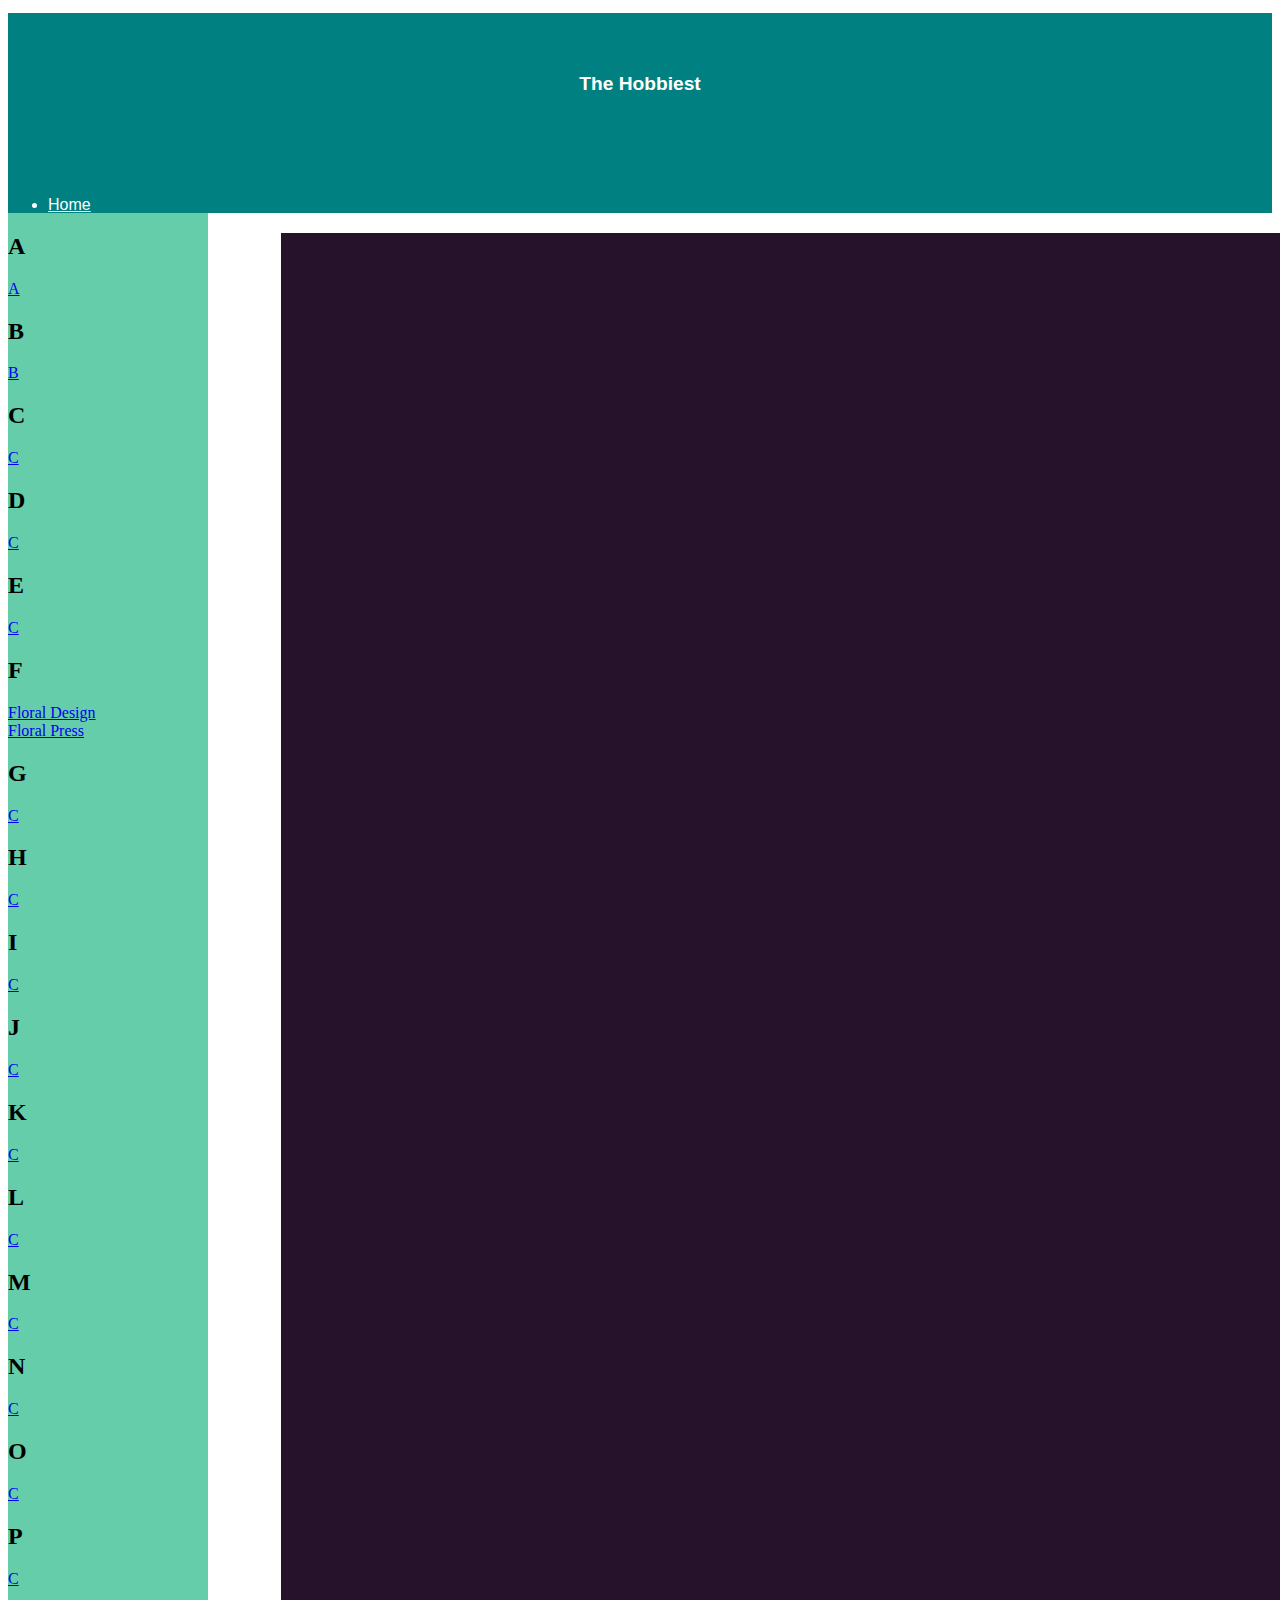
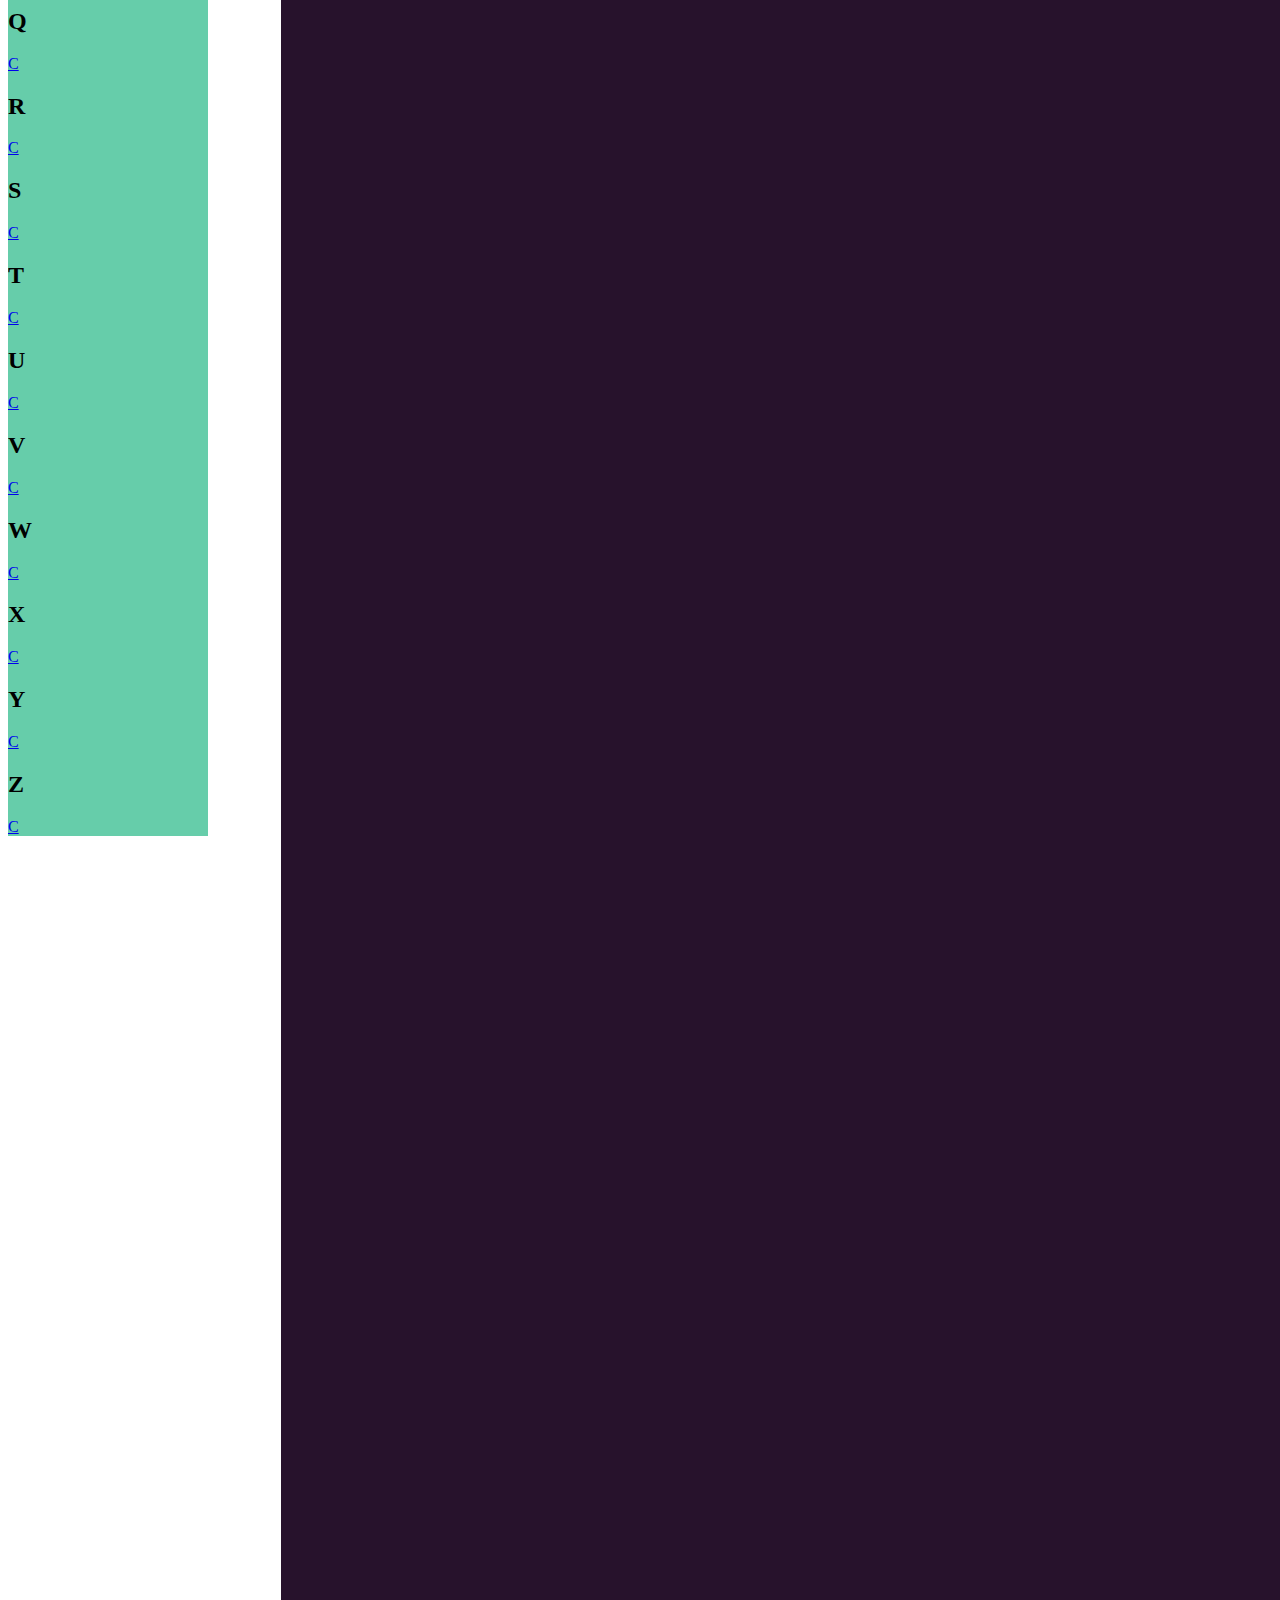
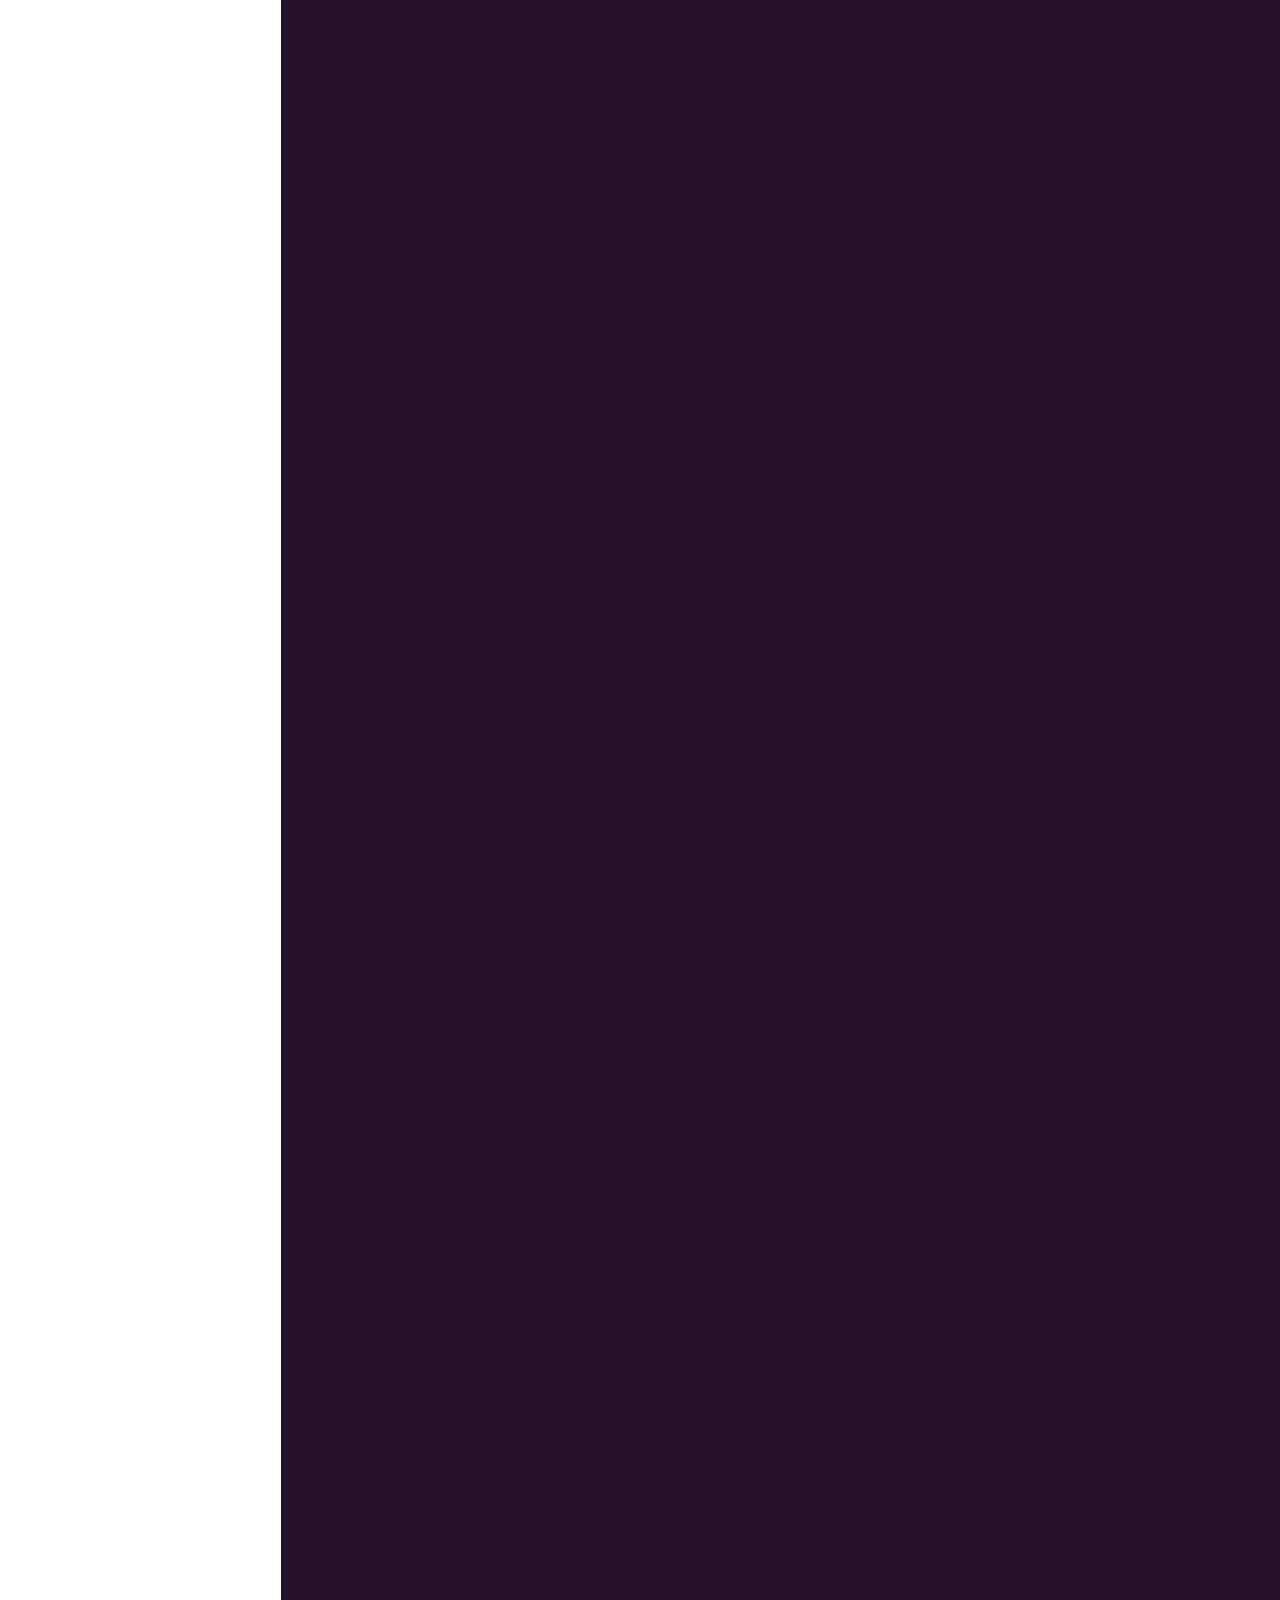
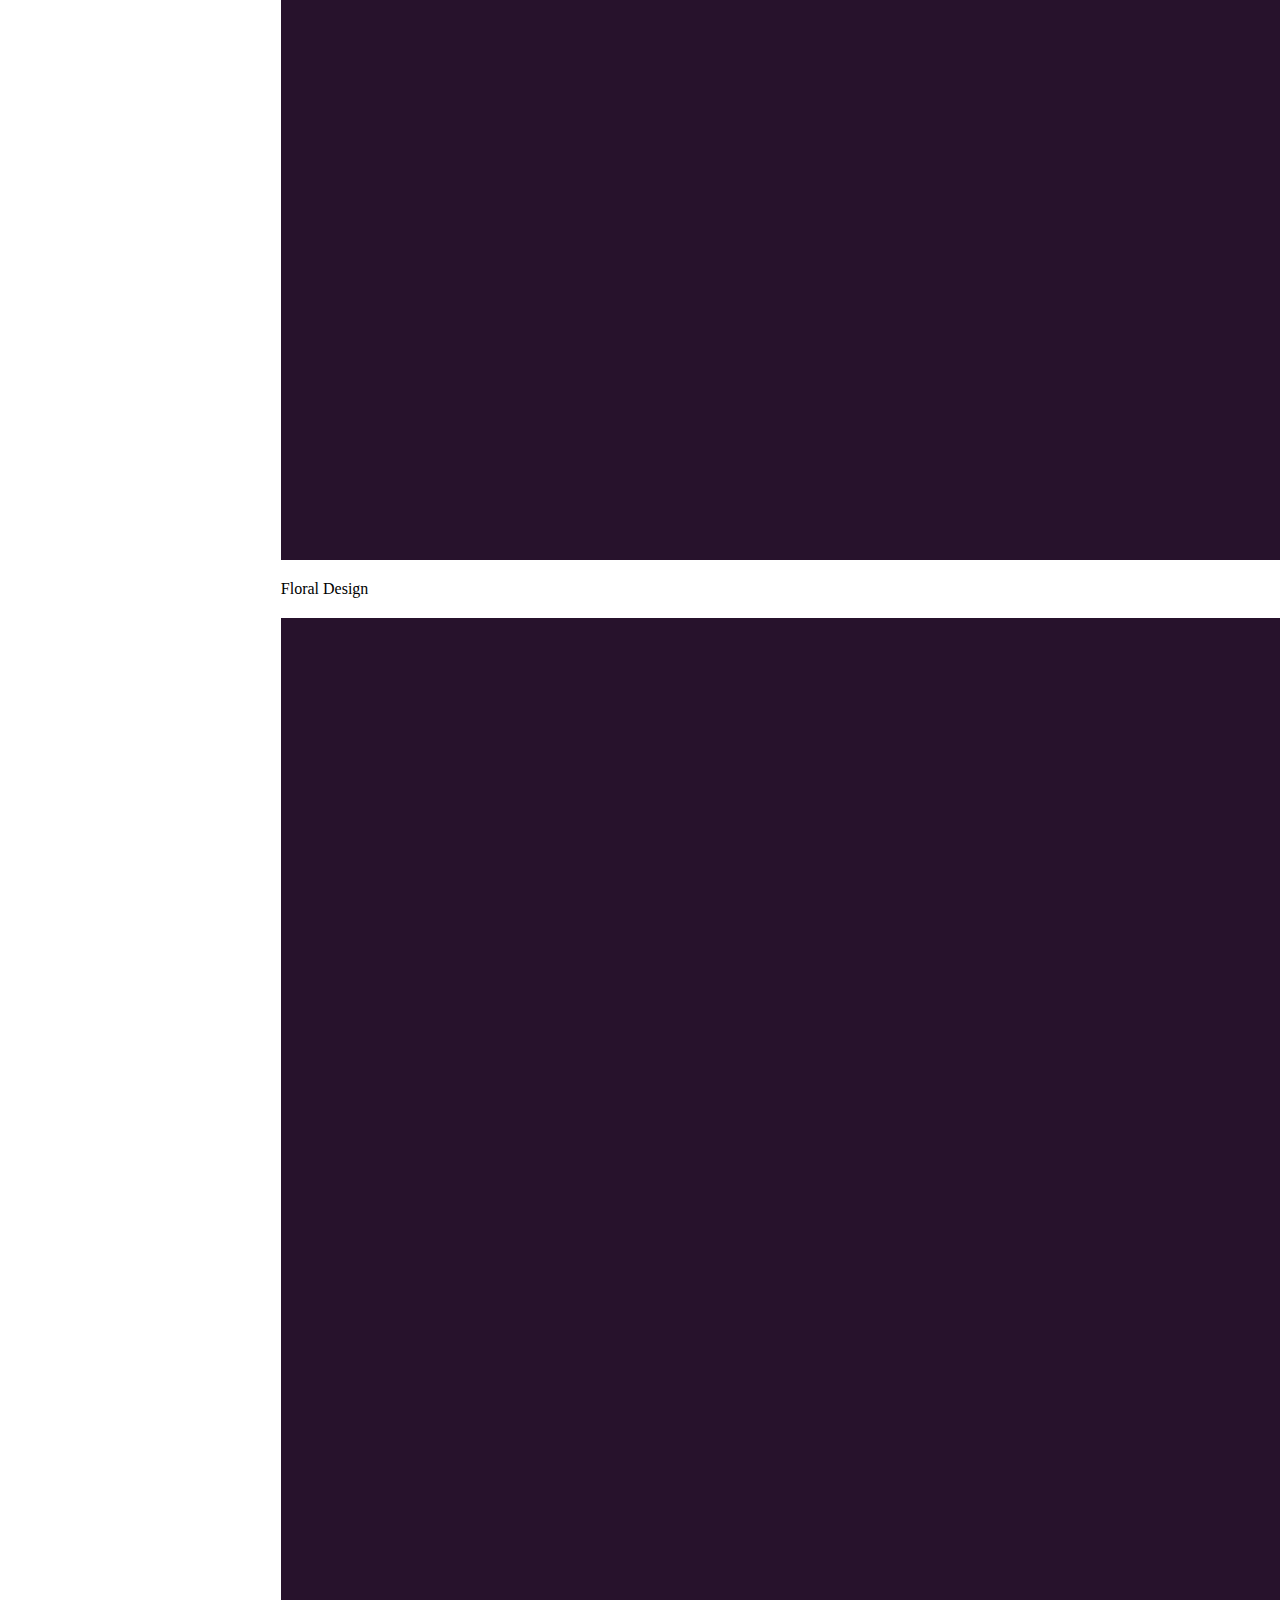
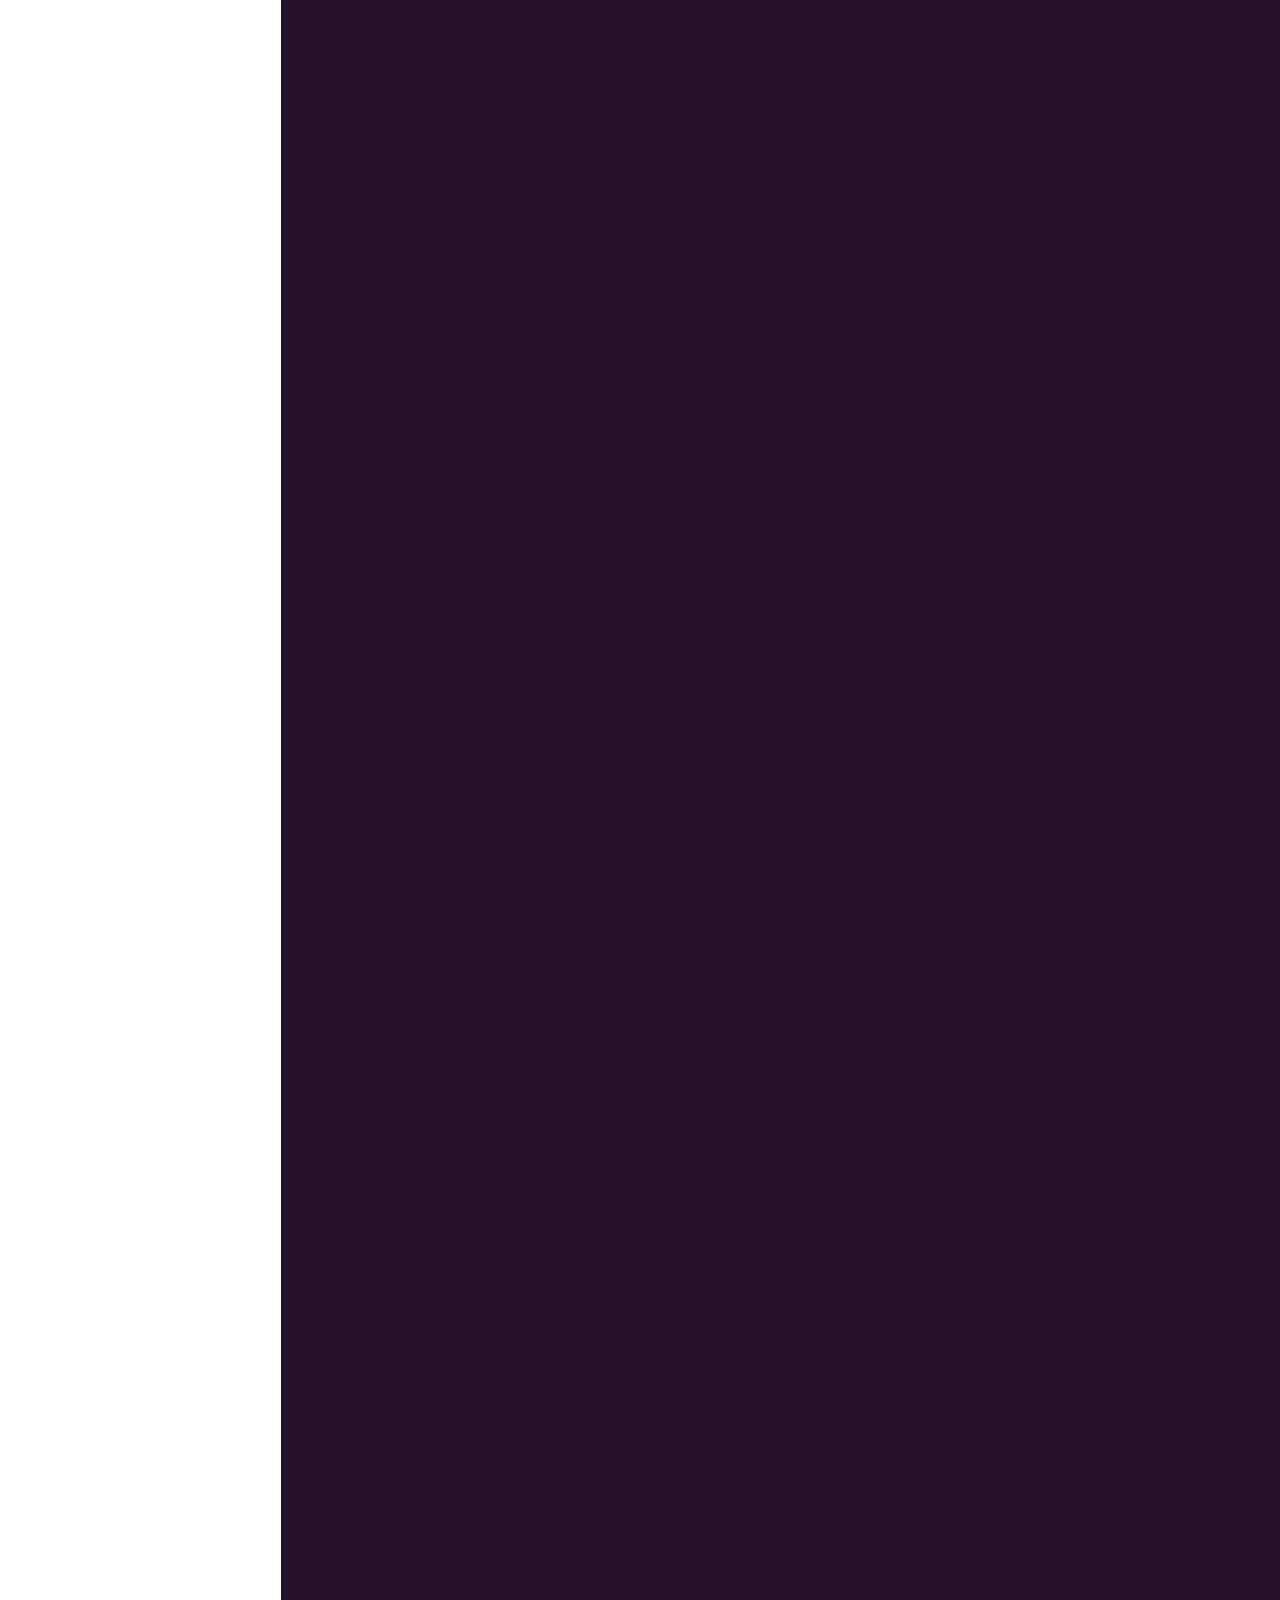
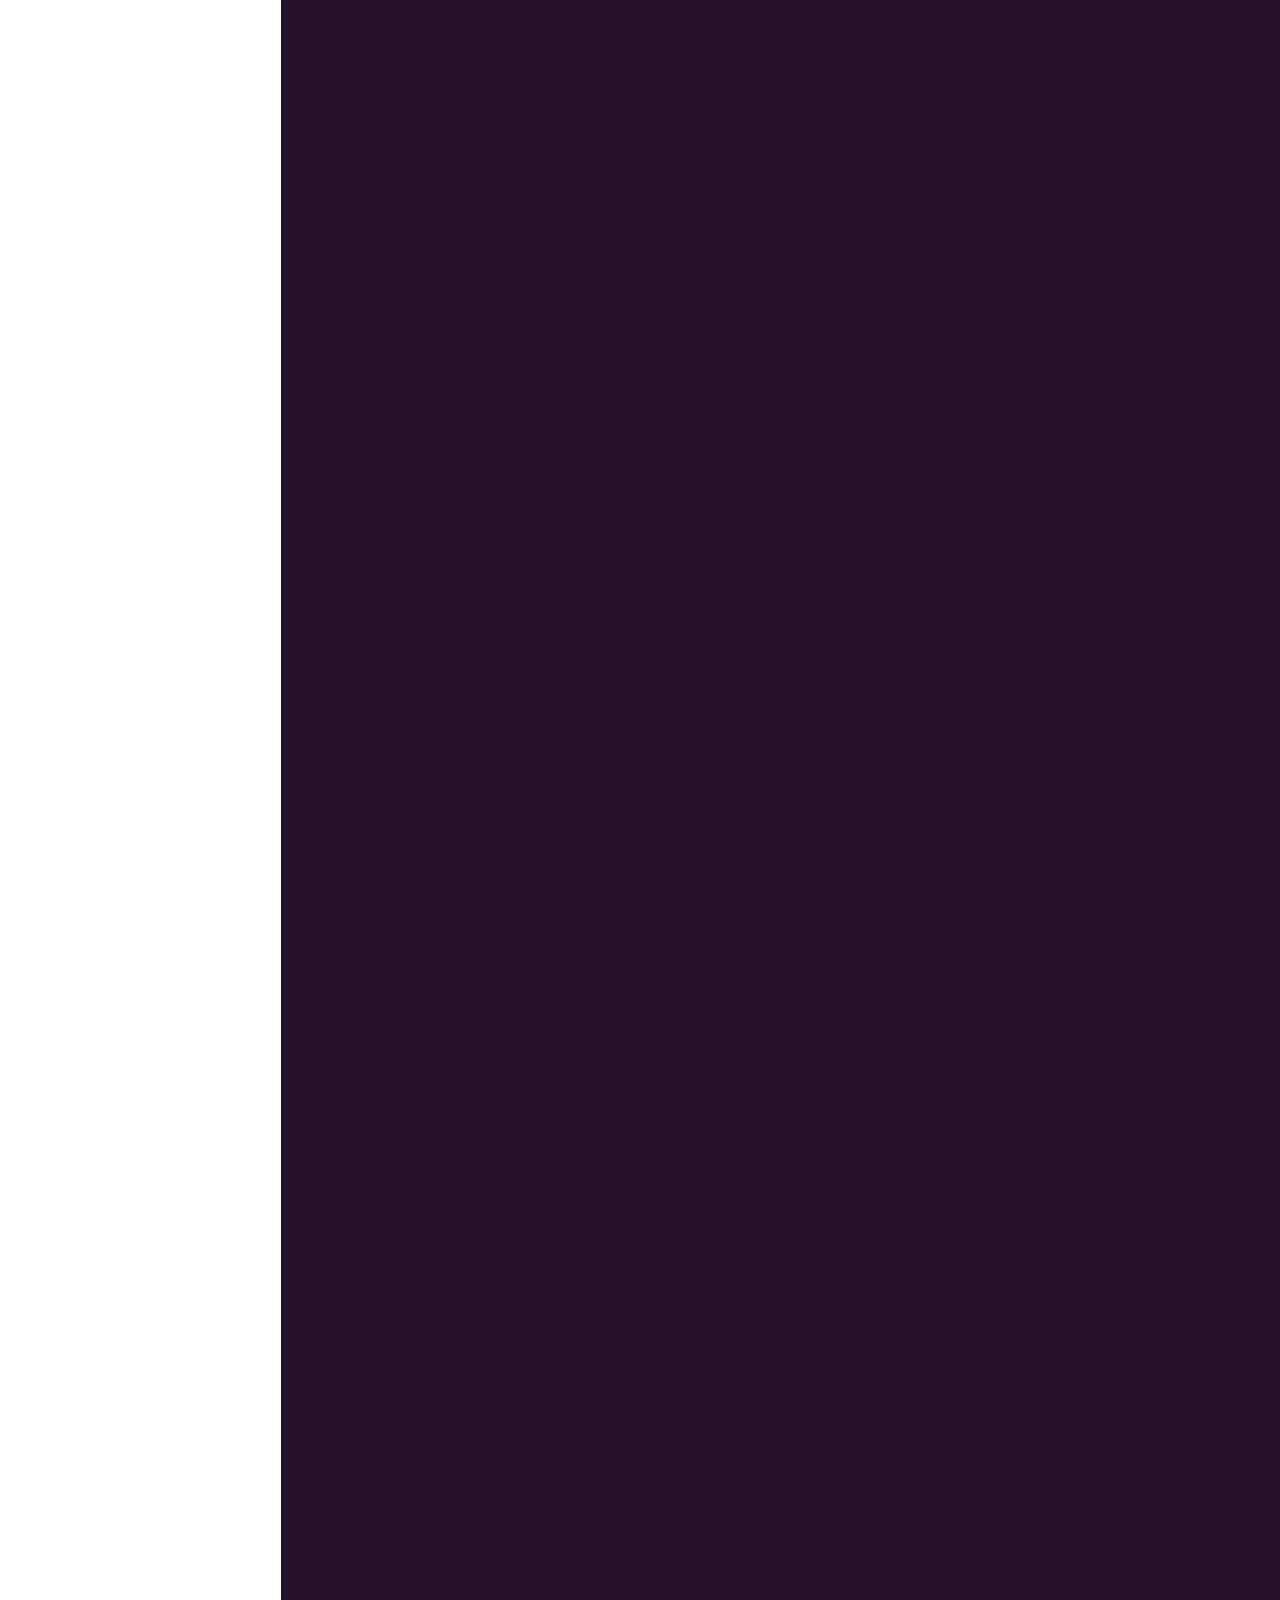
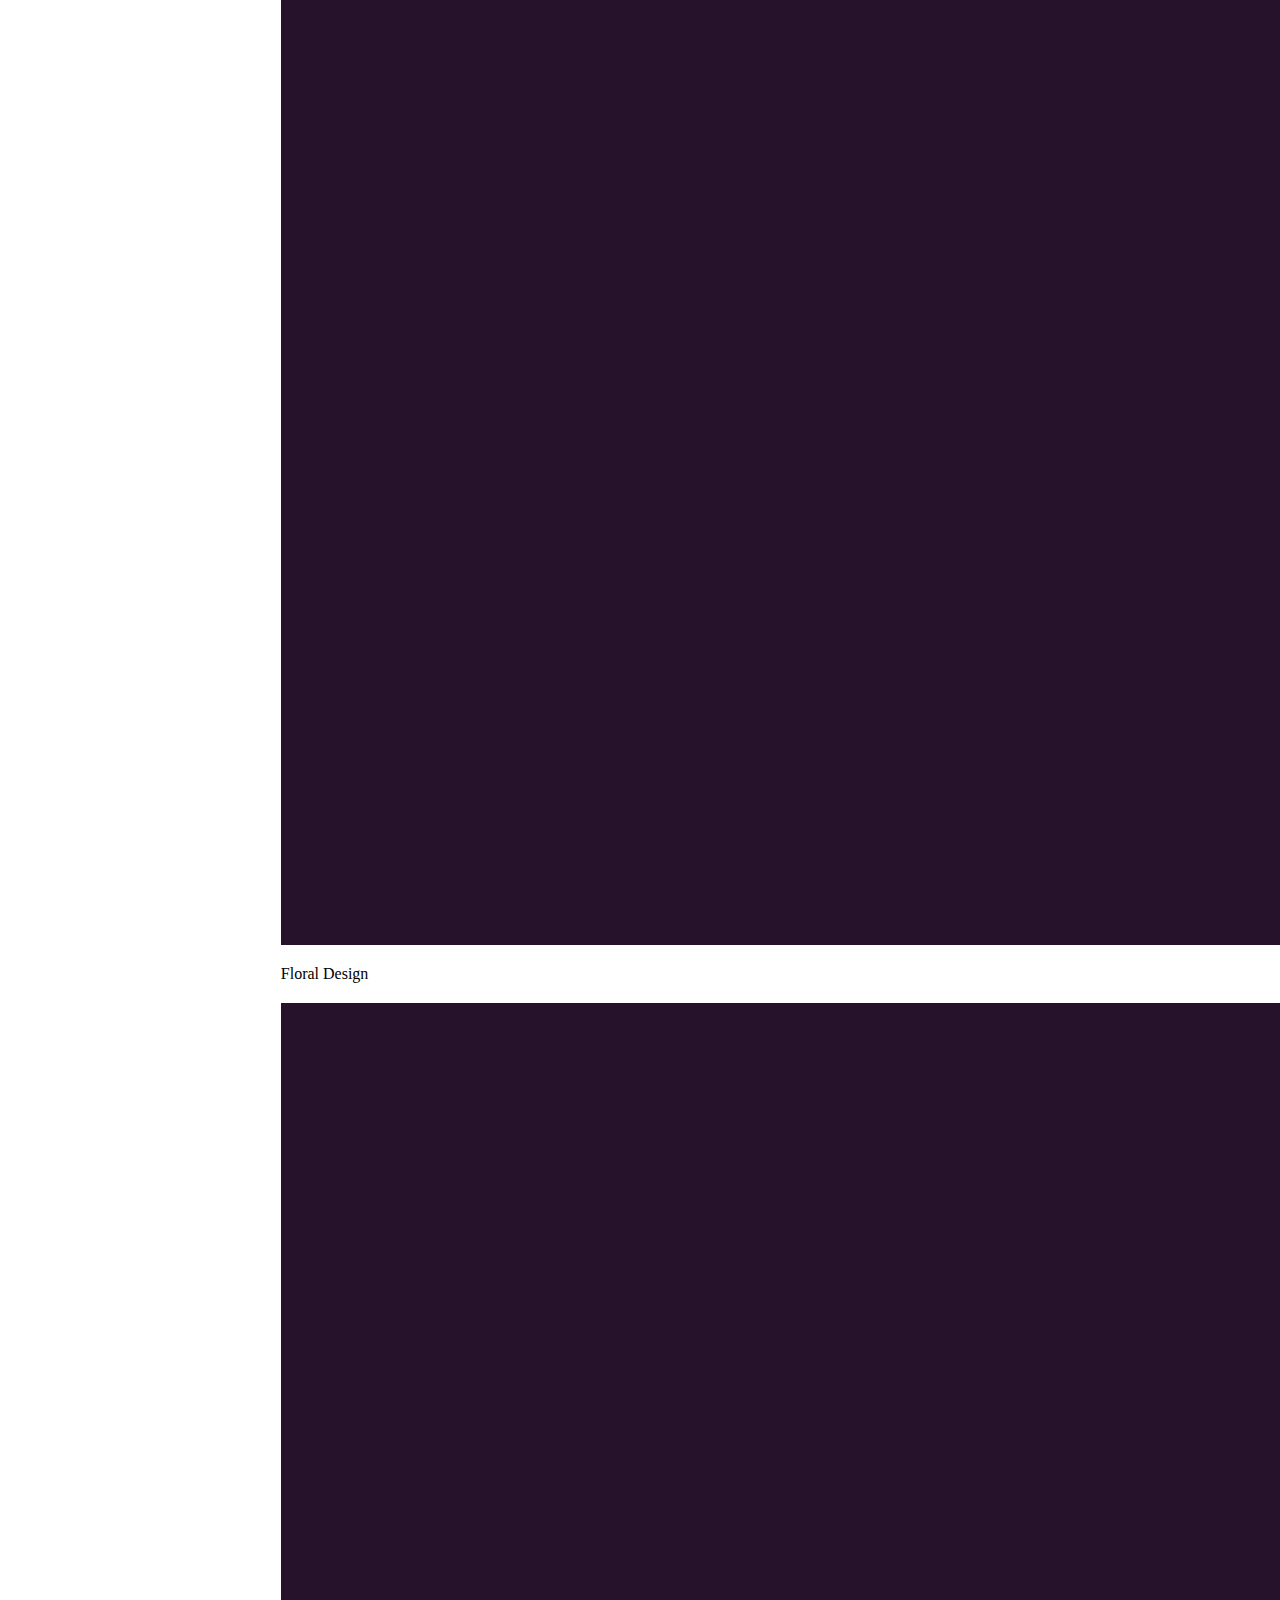
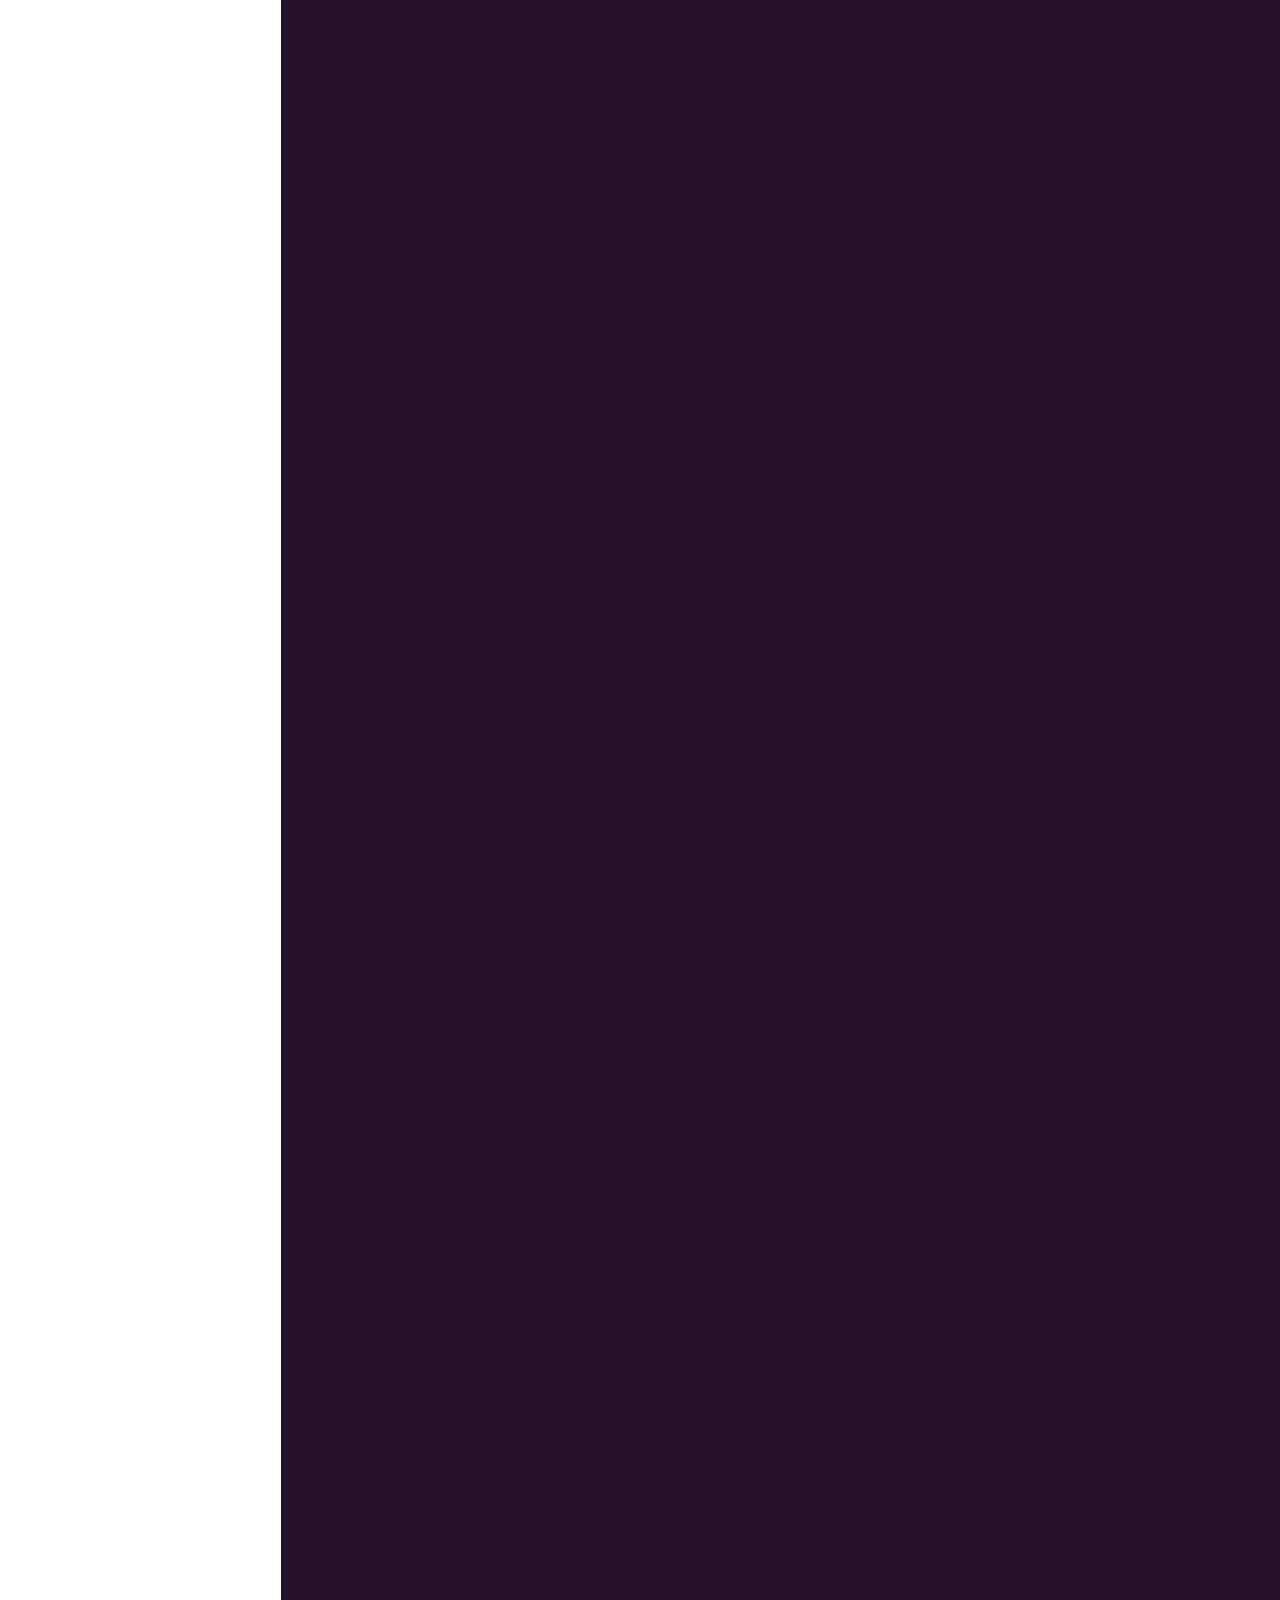
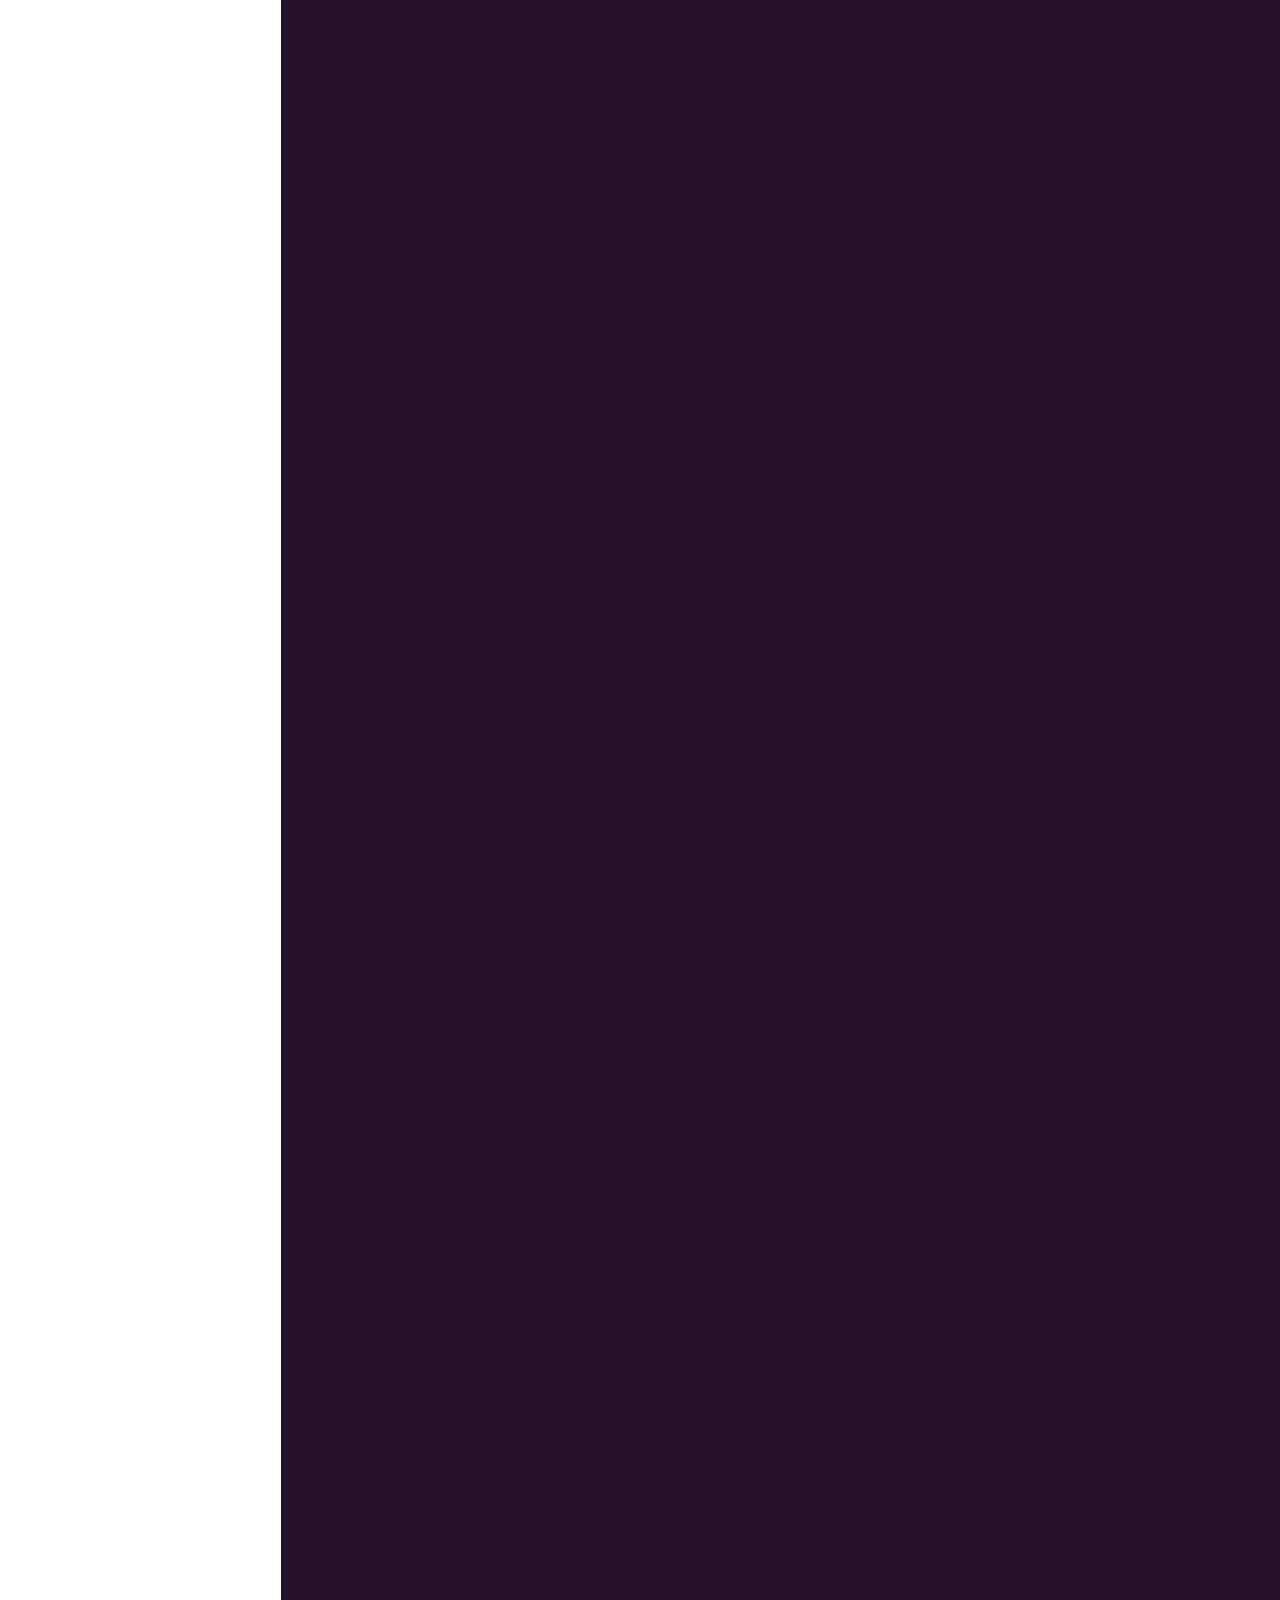
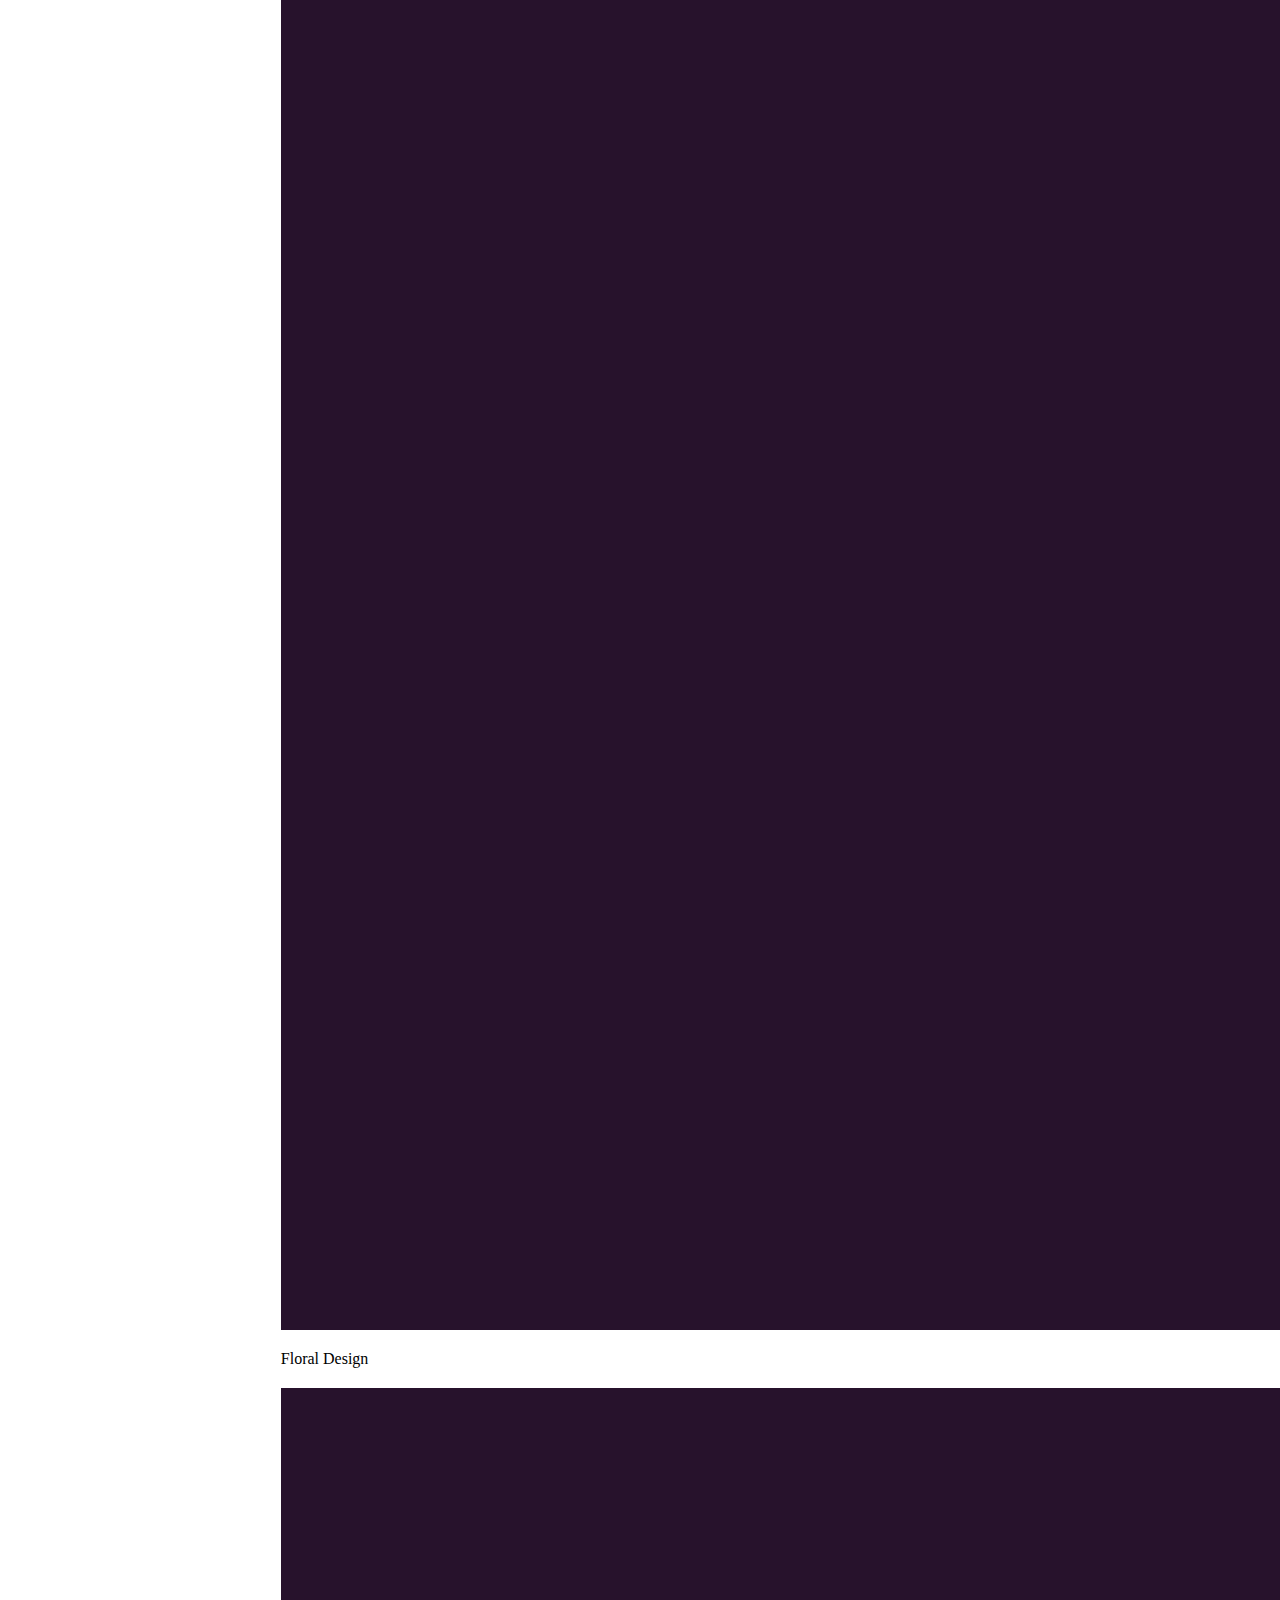
==== index.html @ 6d74f30f "Hotjar Tracking Verification" ====
<!DOCTYPE html>
<html lang="en">
    <head>
        <meta charset="utf-8">
        <meta name="viewport" content="width=device-width, initial-scale=1">
        <title>Hobbiest Hobby Page</title>
        <link rel="stylesheet" href="css/index.css" type="text/css">
        <link rel="stylesheet" href="https://cdn.jsdelivr.net/npm/bootstrap@4.6.0/dist/css/bootstrap.min.css" integrity="sha384-B0vP5xmATw1+K9KRQjQERJvTumQW0nPEzvF6L/Z6nronJ3oUOFUFpCjEUQouq2+l" crossorigin="anonymous">
        <!-- Hotjar Tracking Code for https://jrzeller2021.github.io/hobbiest/ -->
        <script>
        (function(h,o,t,j,a,r){
        h.hj=h.hj||function(){(h.hj.q=h.hj.q||[]).push(arguments)};
        h._hjSettings={hjid:2479571,hjsv:6};
        a=o.getElementsByTagName('head')[0];
        r=o.createElement('script');r.async=1;
        r.src=t+h._hjSettings.hjid+j+h._hjSettings.hjsv;
        a.appendChild(r);
        })(window,document,'https://static.hotjar.com/c/hotjar-','.js?sv=');
        </script>
    </head>
    <body>
        <header>
            <h1>The Hobbiest</h1>
            <nav>
             <ul class="nav justify-content-center">
                <li class="nav-item">
                    <a class="nav-link active" href="#">Home</a>
                </li>
                <li class="nav-item">
                    <a class="nav-link" href="#">Hobbies</a>
                </li>
                <li class="nav-item">
                    <a class="nav-link" href="#">Locations</a>
                </li>
            </ul>
            </nav>
        </header>
        <div class="sidebar">
            <div class="side-nav" style="width:20%">
                <h2>A</h2>
                <a href="#" class="side-nav-button">A</a>
                <h2>B</h2>
                <a href="#" class="side-nav-button">B</a>
                <h2>C</h2>
                <a href="#" class="side-nav-button">C</a>
                <h2>D</h2>
                <a href="#" class="side-nav-button">C</a>
                <h2>E</h2>
                <a href="#" class="side-nav-button">C</a>
                <h2>F</h2>
                <a href="#" class="side-nav-button">Floral Design</a><br>
                <a href="#" class="side-nav-button">Floral Press</a>
                <h2>G</h2>
                <a href="#" class="side-nav-button">C</a>
                <h2>H</h2>
                <a href="#" class="side-nav-button">C</a>
                <h2>I</h2>
                <a href="#" class="side-nav-button">C</a>
                <h2>J</h2>
                <a href="#" class="side-nav-button">C</a>
                <h2>K</h2>
                <a href="#" class="side-nav-button">C</a>
                <h2>L</h2>
                <a href="#" class="side-nav-button">C</a>
                <h2>M</h2>
                <a href="#" class="side-nav-button">C</a>
                <h2>N</h2>
                <a href="#" class="side-nav-button">C</a>
                <h2>O</h2>
                <a href="#" class="side-nav-button">C</a>
                <h2>P</h2>
                <a href="#" class="side-nav-button">C</a>
                <h2>Q</h2>
                <a href="#" class="side-nav-button">C</a>
                <h2>R</h2>
                <a href="#" class="side-nav-button">C</a>
                <h2>S</h2>
                <a href="#" class="side-nav-button">C</a>
                <h2>T</h2>
                <a href="#" class="side-nav-button">C</a>
                <h2>U</h2>
                <a href="#" class="side-nav-button">C</a>
                <h2>V</h2>
                <a href="#" class="side-nav-button">C</a>
                <h2>W</h2>
                <a href="#" class="side-nav-button">C</a>
                <h2>X</h2>
                <a href="#" class="side-nav-button">C</a>
                <h2>Y</h2>
                <a href="#" class="side-nav-button">C</a>
                <h2>Z</h2>
                <a href="#" class="side-nav-button">C</a>
            </div>
        </div>
        <div style="margin-left:20%">
            <div class="content">
                <div class="hobby-grid">
                    <div class="container">
                        <div class="row">
                            <div class="col-lg-3 col-md-5 col-sm-10">
                                <div class="card" style="width: 18rem;">                                        <img src="images/Placeholder.png" class="card-img-top" alt="...">
                                    <div class="card-body">
                                        <p class="card-text">Floral Design</p>
                                    </div>
                                </div>
                            </div>
                            <div class="col-lg-3 col-md-5 col-sm-10 offset-1">
                                <div class="card" style="width: 18rem;">                                        <img src="images/Placeholder.png" class="card-img-top" alt="...">
                                    <div class="card-body">
                                        <p class="card-text">Floral Design</p>
                                    </div>
                                </div>
                            </div>
                            <div class="col-lg-3 col-md-5 col-sm-10 offset-1">
                                <div class="card" style="width: 18rem;">                                        <img src="images/Placeholder.png" class="card-img-top" alt="...">
                                    <div class="card-body">
                                        <p class="card-text">Floral Design</p>
                                    </div>
                                </div>
                            </div>
                        </div>
                        <div class="row">
                            <div class="col-lg-3 col-md-5 col-sm-10">
                                <div class="card" style="width: 18rem;">                                        <img src="images/Placeholder.png" class="card-img-top" alt="...">
                                    <div class="card-body">
                                        <p class="card-text">Floral Design</p>
                                    </div>
                                </div>
                            </div>
                            <div class="col-lg-3 col-md-5 col-sm-10 offset-1">
                                <div class="card" style="width: 18rem;">                                        <img src="images/Placeholder.png" class="card-img-top" alt="...">
                                    <div class="card-body">
                                        <p class="card-text">Floral Design</p>
                                    </div>
                                </div>
                            </div>
                            <div class="col-lg-3 col-md-5 col-sm-10 offset-1">
                                <div class="card" style="width: 18rem;">                                        <img src="images/Placeholder.png" class="card-img-top" alt="...">
                                    <div class="card-body">
                                        <p class="card-text">Floral Design</p>
                                    </div>
                                </div>
                            </div>
                        </div>
                        </div>
                    </div>
                </div>      
            </div>
        </div>
        <footer>
            <div class="footer">
                <div class="row">
                    <div class="col-sm-12 col-md-12 col-lg-12"></div> 
                  </div>
            </div>
        </footer>
        <script src="https://code.jquery.com/jquery-3.5.1.slim.min.js" integrity="sha384-DfXdz2htPH0lsSSs5nCTpuj/zy4C+OGpamoFVy38MVBnE+IbbVYUew+OrCXaRkfj" crossorigin="anonymous"></script>
        <script src="https://cdn.jsdelivr.net/npm/bootstrap@4.6.0/dist/js/bootstrap.bundle.min.js" integrity="sha384-Piv4xVNRyMGpqkS2by6br4gNJ7DXjqk09RmUpJ8jgGtD7zP9yug3goQfGII0yAns" crossorigin="anonymous"></script>
    </body>
</html>
---- css/index.css ----
header {
    width: 100%;
    height: 200px;
    box-sizing: border-box;
    background-color: teal;
    color: white;
}

h1 {
    text-align: center;
    top: 30%;
    height: 100px;
    box-sizing: border-box;
    font-size: larger;
    position: relative;
    font-family:'Lucida Sans', 'Lucida Sans Regular', 'Lucida Grande', 'Lucida Sans Unicode', Geneva, Verdana, sans-serif;
}

p {
    width: 100%;
    padding: 0;
    font-size: medium;
    position: relative;
}

/*Top Nav Controls*/
nav {
    position: absolute;
    top: 20%;
    width: 100%;
    height: 50px;
    box-sizing: border-box;
}

nav ul li  a {
    color: white;
    font-size: medium;
    font-family:'Gill Sans', 'Gill Sans MT', Calibri, 'Trebuchet MS', sans-serif;
}

/*Side Nav Controls*/
div {
    white-space: nowrap;
}

.sidebar {
    float: left;
    background-color:mediumaquamarine;
    height: 100%;
    width: 200px;
    position: sticky!important;
    z-index: 1;
    overflow: auto;
}

.sidebar side-nav-button {
    font-size: smaller;
}

/*Content*/
content {
    margin-left: 20%;
    position: relative;
    float: right;
}

.card {
    margin: 20px;
    justify-content: space-between;
}

footer {
    width: 100%;
    height: 100px;
    background-color: teal;
}
/*Floral Home*/
.img-container {
    height: 300px;
    position: relative;
    align-content: center;
    justify-content: center;
}

.img-text h1 {
    font-family: 'Lucida Sans', 'Lucida Sans Regular', 'Lucida Grande', 'Lucida Sans Unicode', Geneva, Verdana, sans-serif;
    font-size: largest;
    text-align: center;
    position: absolute;
    top: 30%;
    left: 40%;
    padding: 30px;
    color: black;
}

content {
    display: block;
    width: 100%;
}

.hobby-about {
    margin: 5%;
    white-space: normal;
}

.hobby-supplies {
    margin: 5%;
    white-space: normal;
}

.hobby-start-up {
    margin: 5%;
    white-space: normal;
}

.related-hobbies {
    margin: 5%;
    white-space: normal;
}

.hobby-projects {
    margin: 5%;
}

#project-carousel {
    margin: 2.5% 0;
}

.w-100 {
    width: 100% !important;
    height: 75vh;
    object-fit: cover;
  }
  
  #project-slide-1 {
      object-position: 5%;
  }

  #project-slide-2 {
    object-position: 15%;
}

#project-slide-3 {
    object-position: 3%;
}

.carousel-caption {
    background-color: rgba(0, 0, 0, 0.6);
}

.supply-container figure img {
    width: 200px;
    height: 200px;
    margin-right: 15px;
    object-fit: cover;
}

#supply-1 {
    object-position: 7.5%;
}

#supply-3 {
    object-position: 3%; 
}

.header {
    margin: 5%;
    white-space: normal;
}

.step-1 {
    margin: 5%;
    white-space: normal;
}

.step-1 p {
    width: 55%;
}

.step-1 figure img {
    width: 450px;
    height: 250px;
    object-fit: cover; 
}

.step-2 {
    margin: 5%;
    white-space: normal;
}

.step-2 p {
    width: 55%;
}

.step-2 figure img {
    width: 450px;
    height: 250px;
    object-fit: cover; 
}

.step-3 {
    margin: 5%;
    white-space: normal;
}

.step-3 p {
    width: 55%;
}

.step-3 figure img {
    width: 450px;
    height: 250px;
    object-fit: cover; 
}

.step-4 {
    margin: 5%;
    white-space: normal;
}

.step-4 p {
    width: 55%;
}

.step-4 figure img {
    width: 450px;
    height: 250px;
    object-fit: cover; 
}

.step-5 {
    margin: 5%;
    white-space: normal;
}

.step-5 p {
    width: 55%;
}

.step-5 figure img {
    width: 450px;
    height: 250px;
    object-fit: cover; 
}

.bottom-nav {
    margin: 3%;
}

.back a p {
    width: 50px;
}
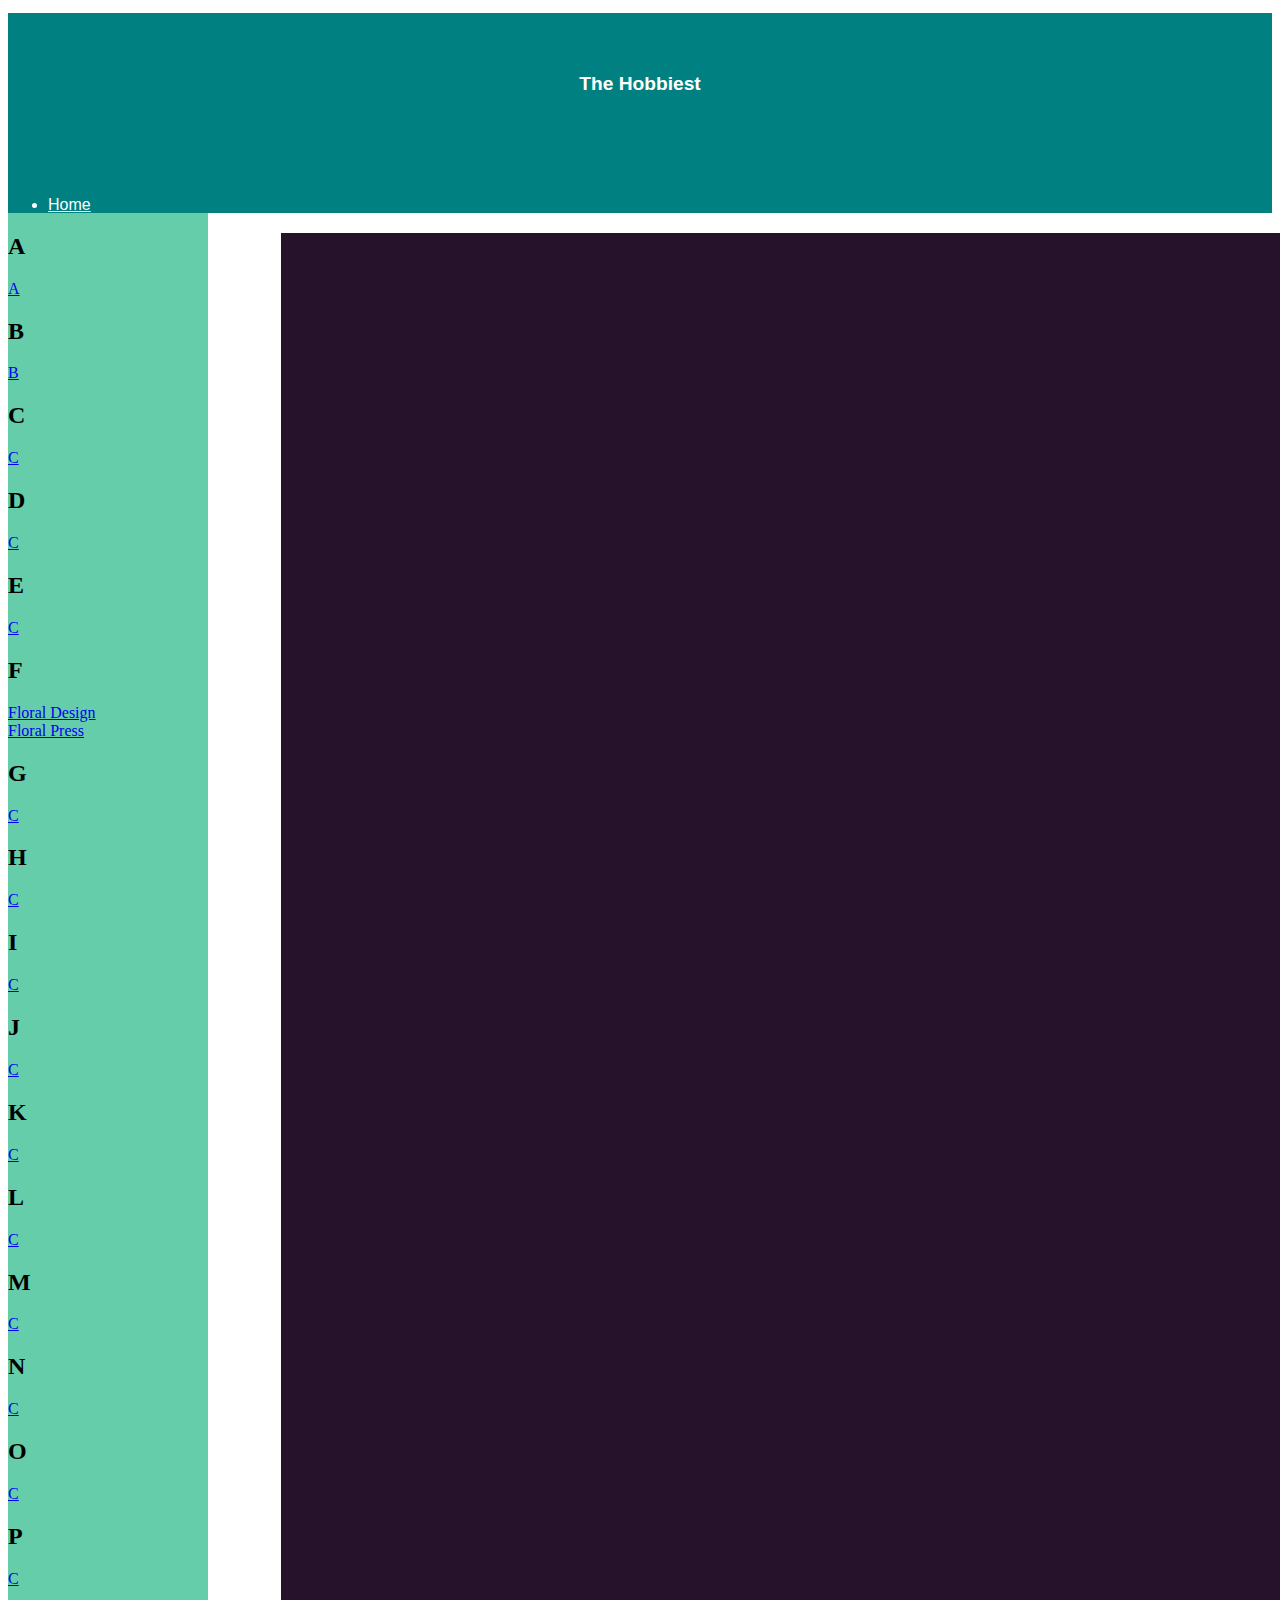
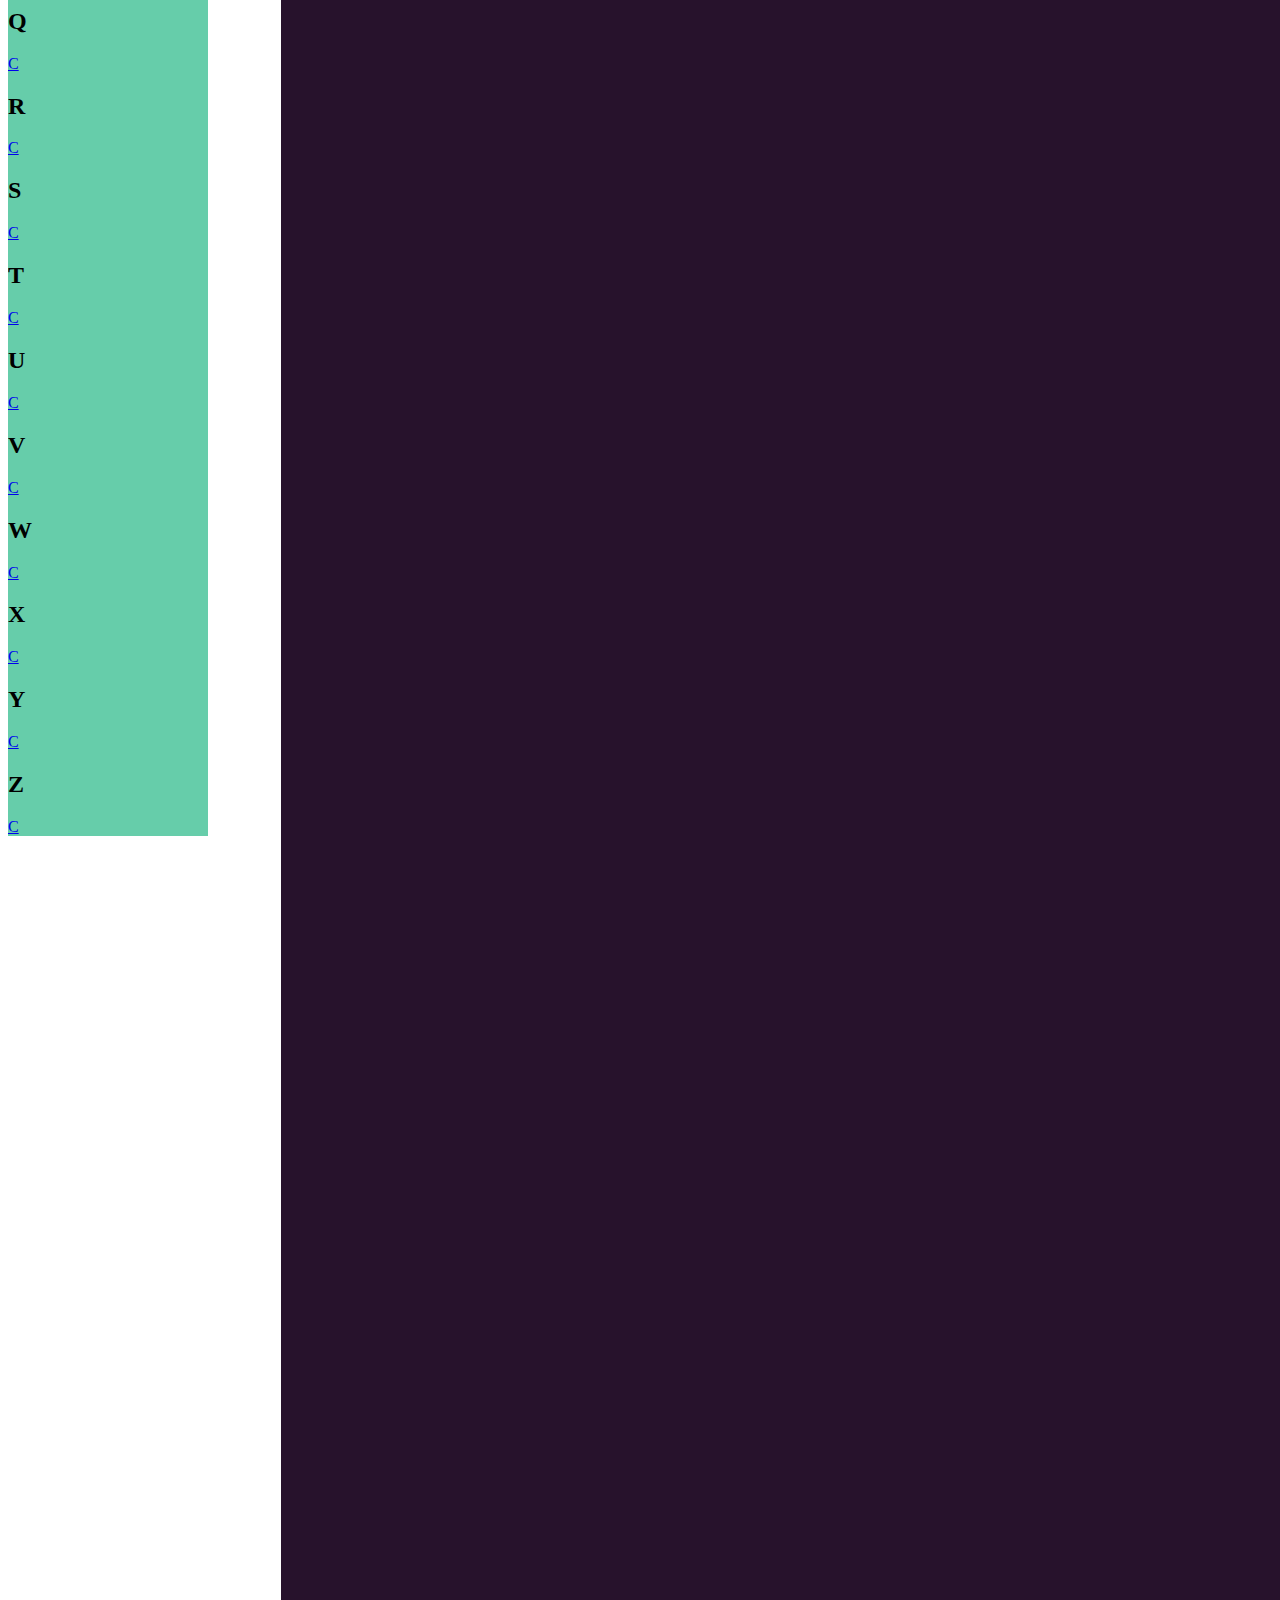
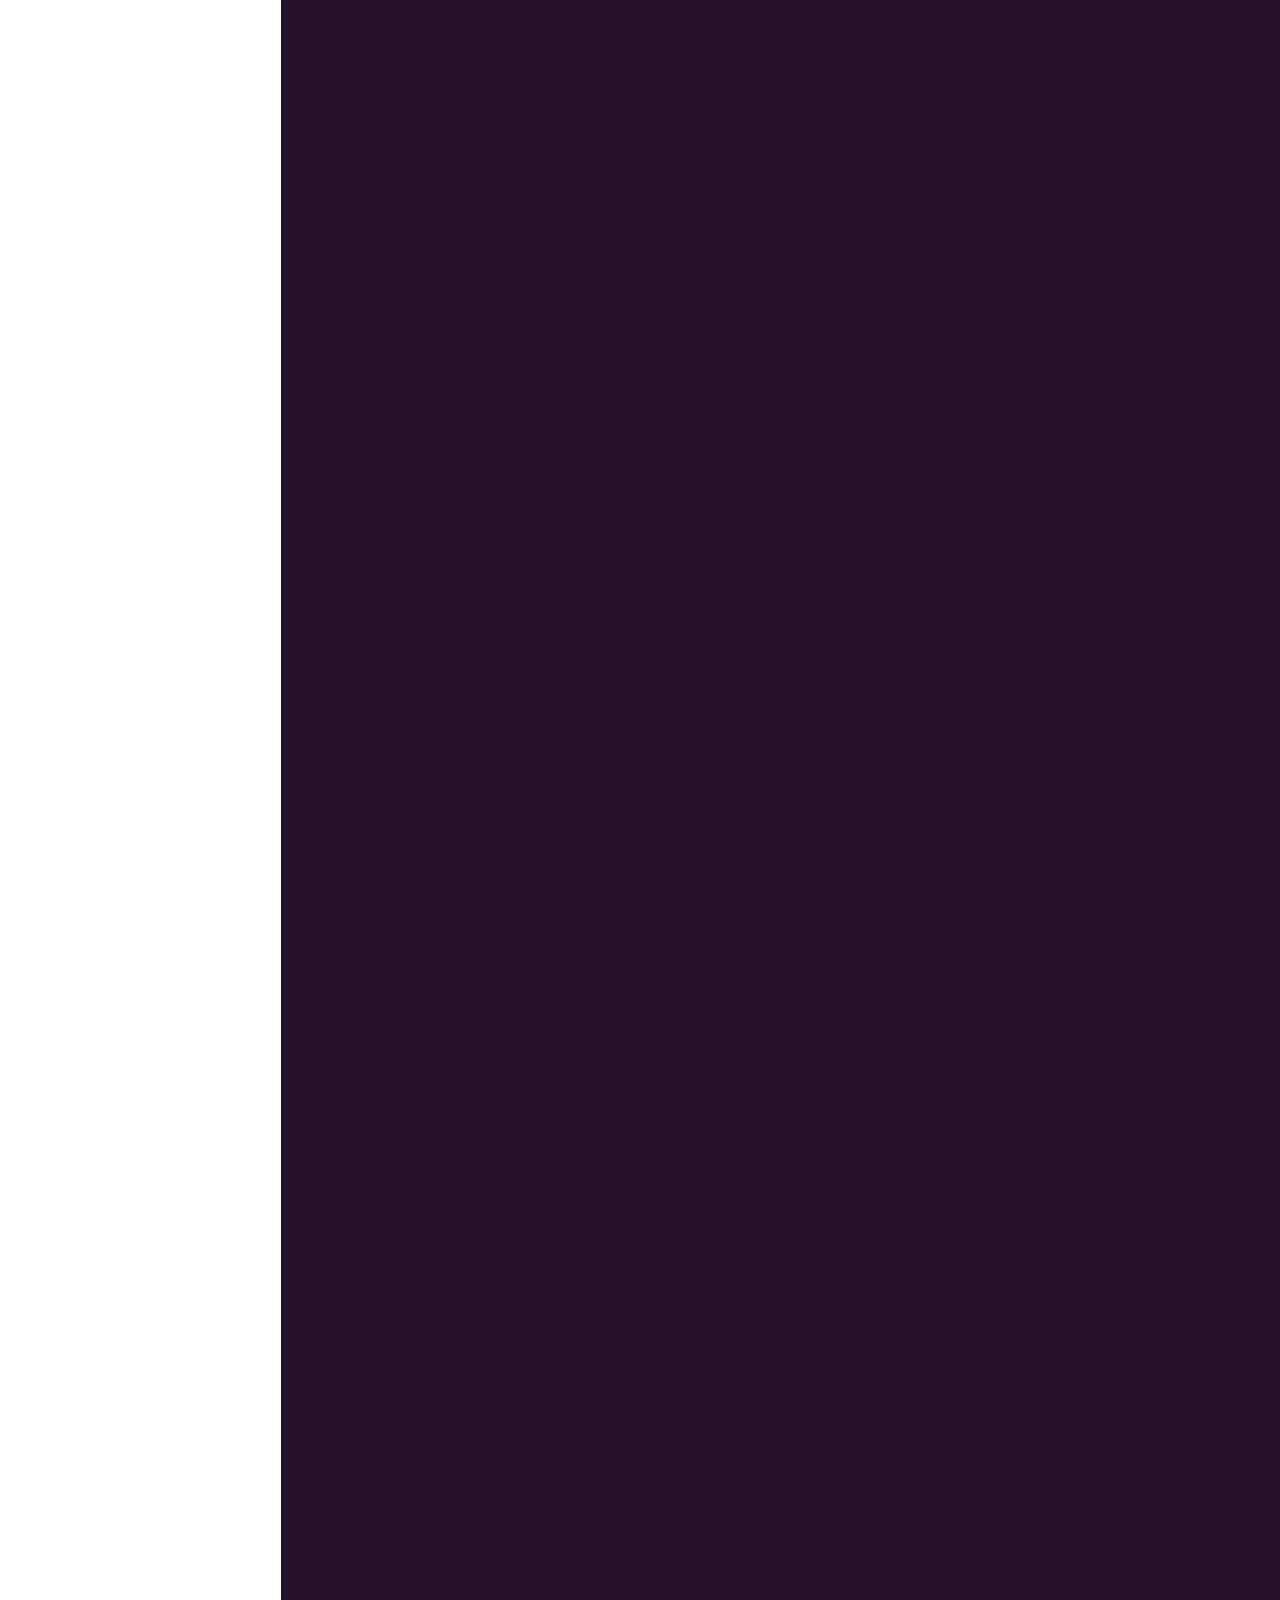
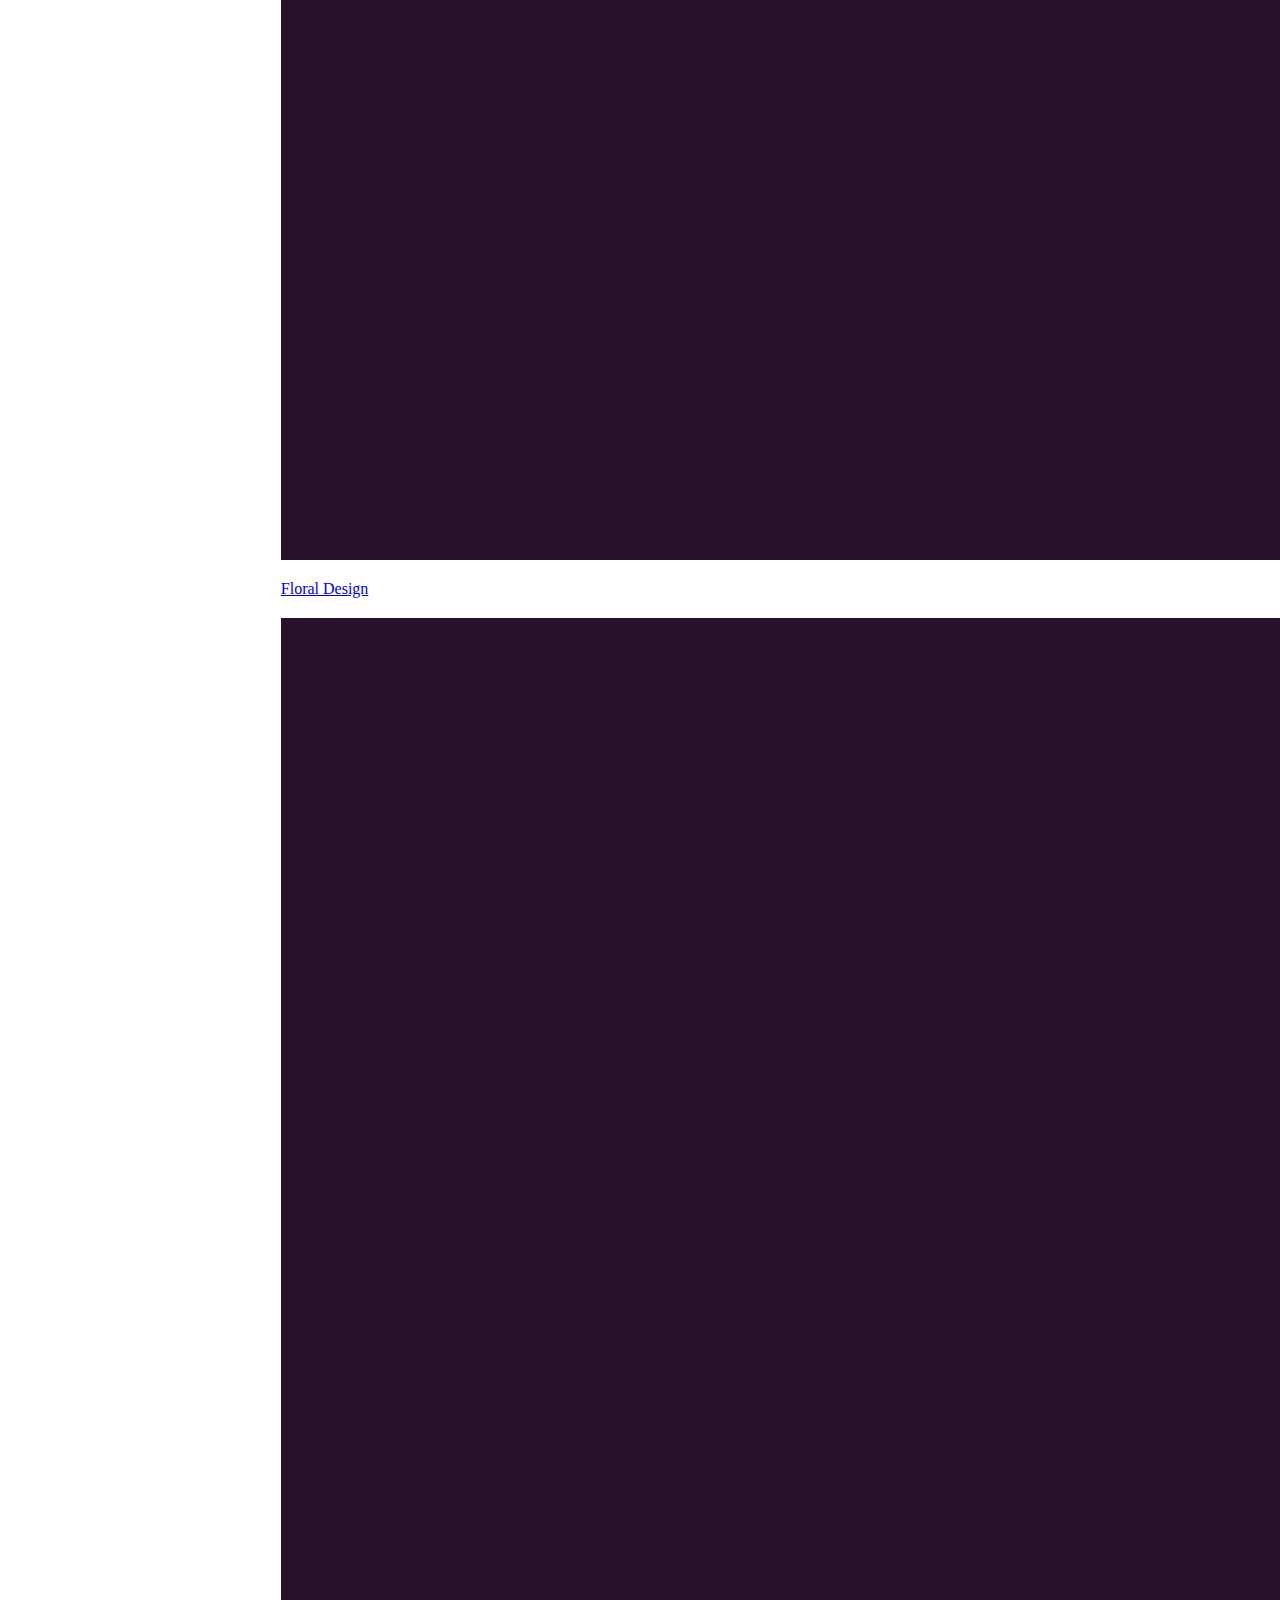
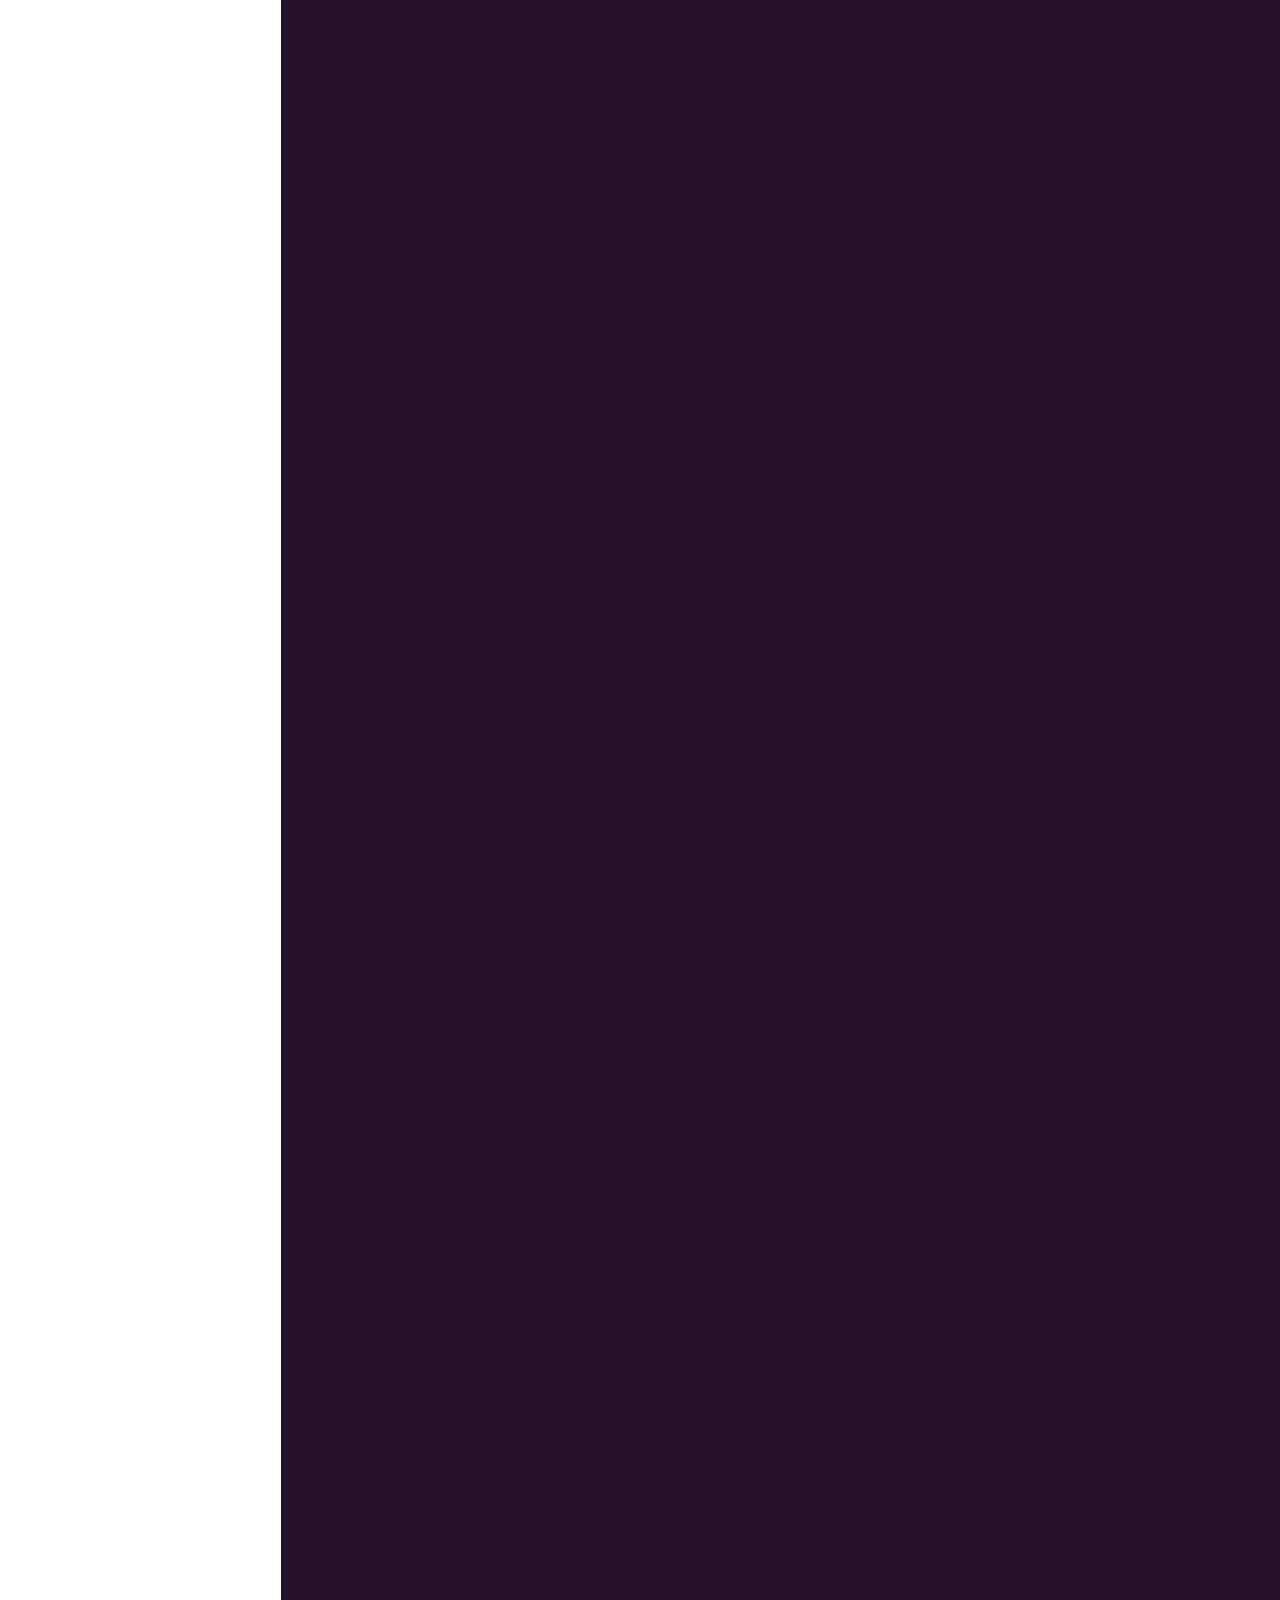
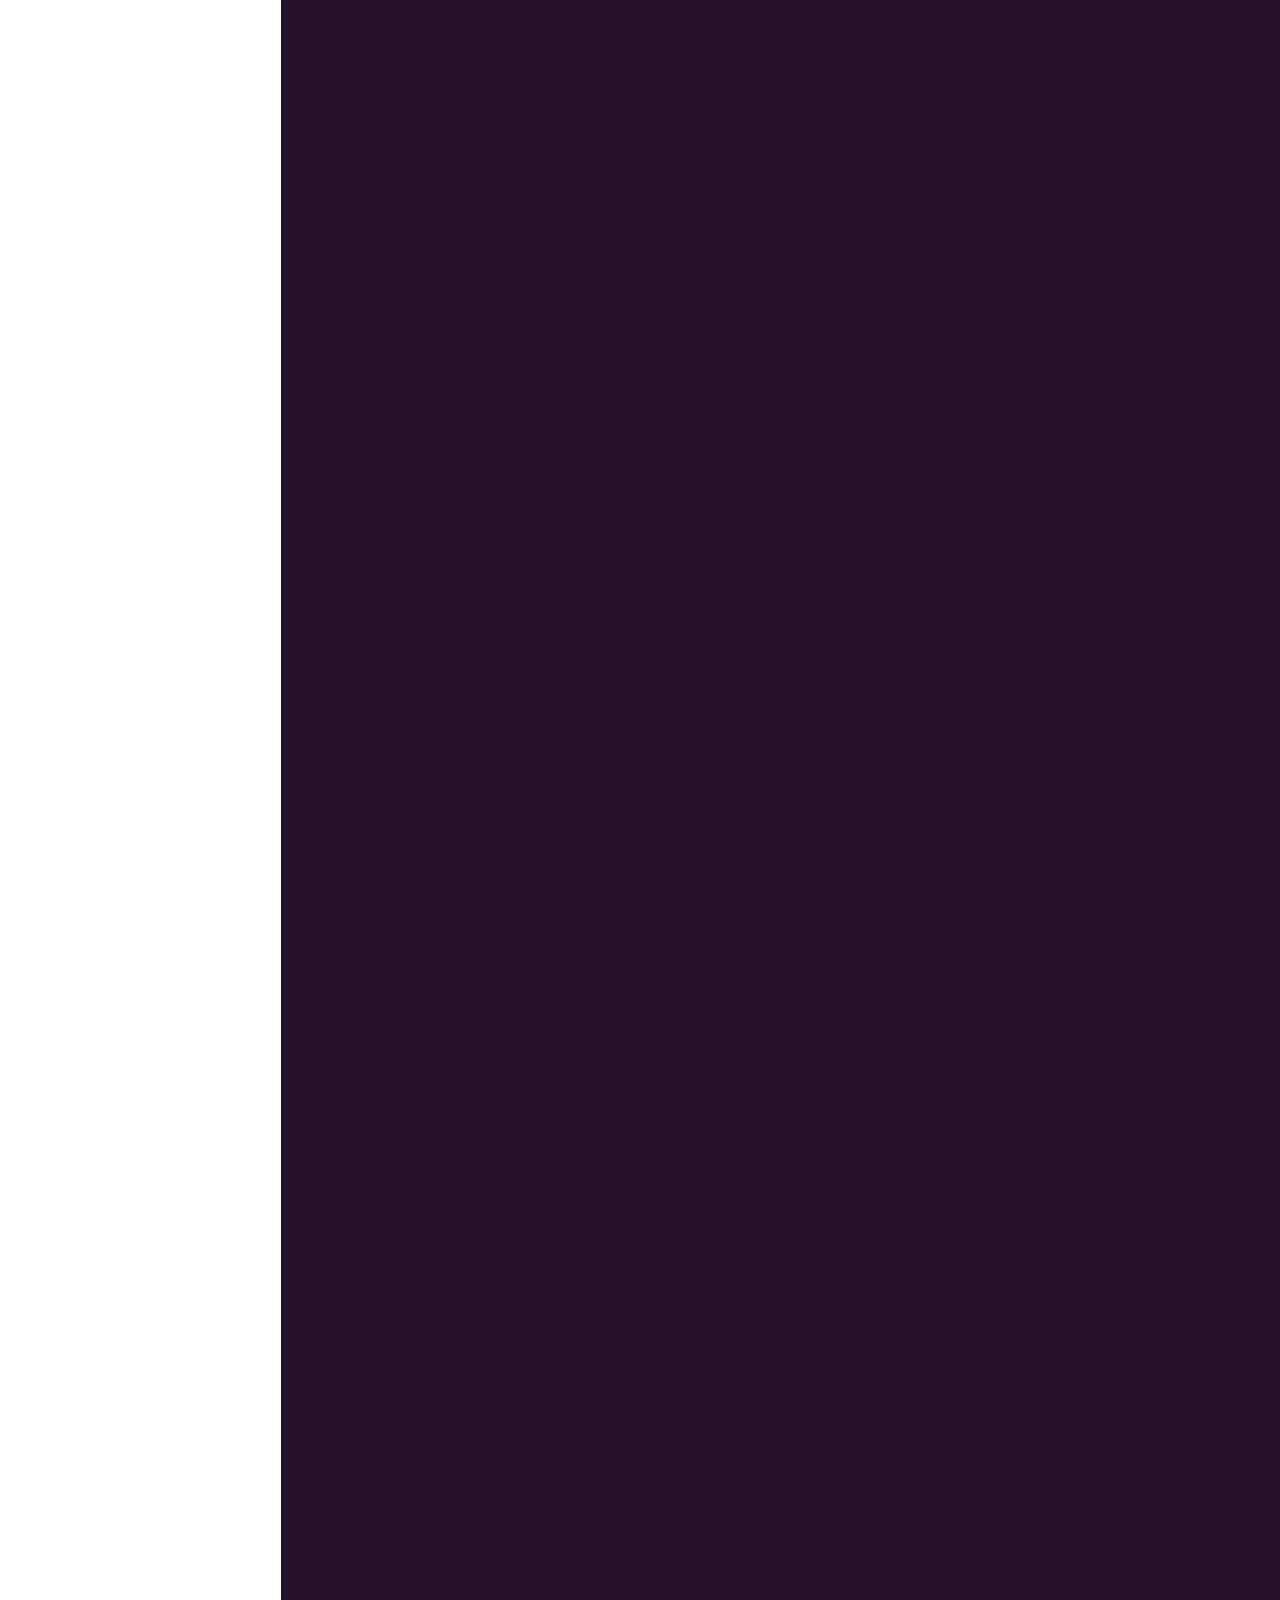
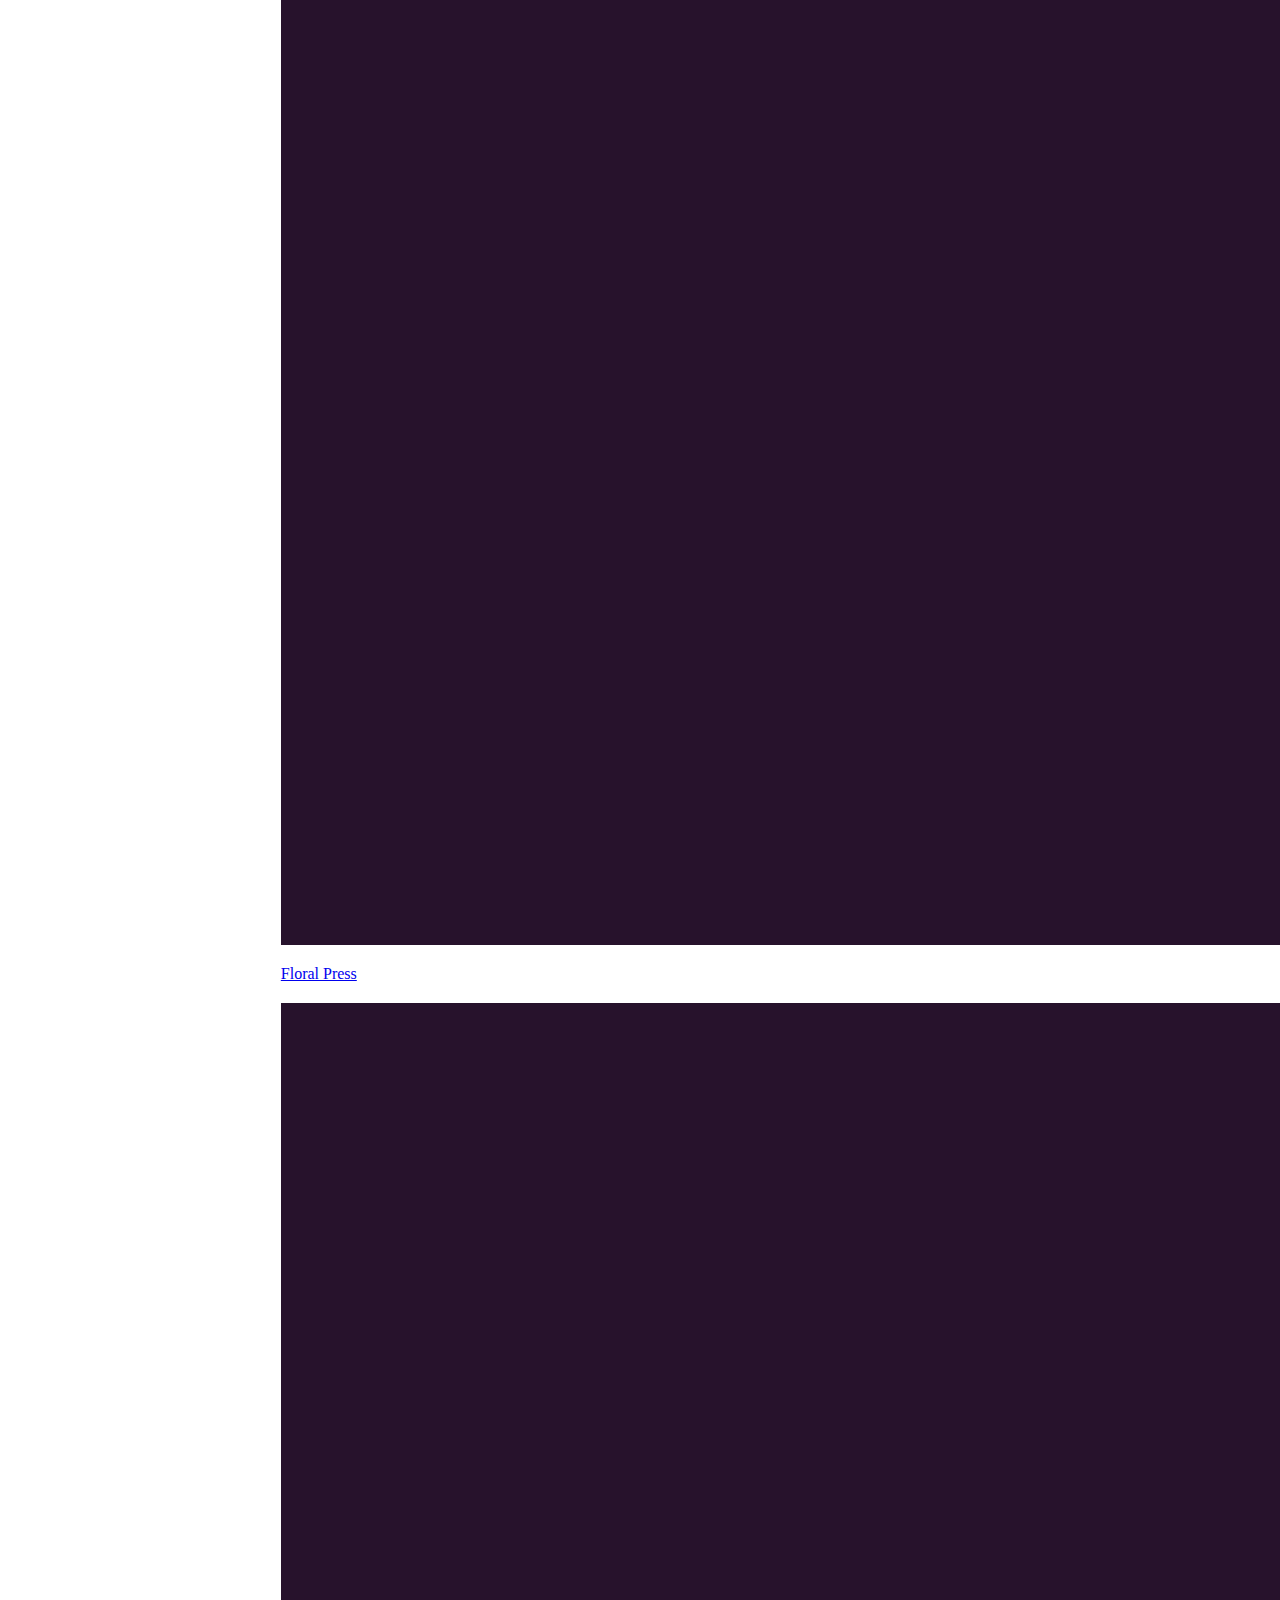
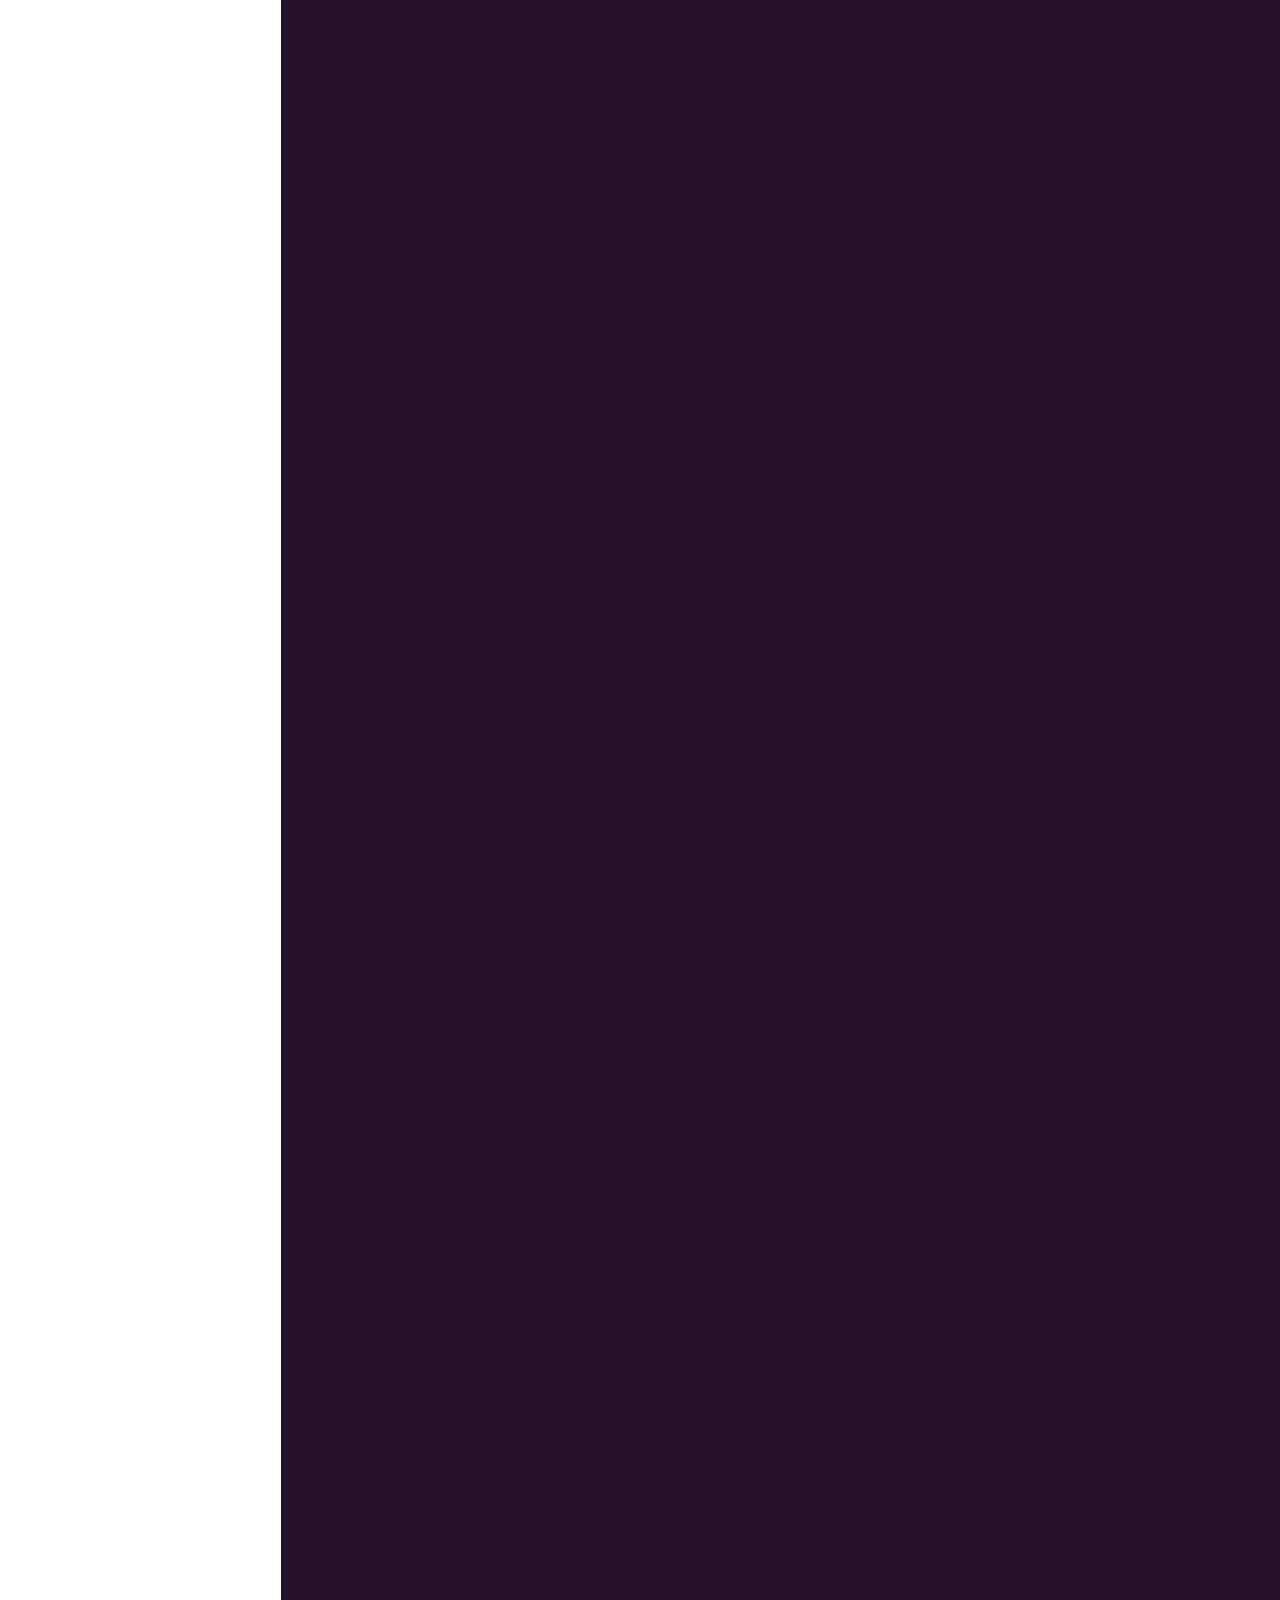
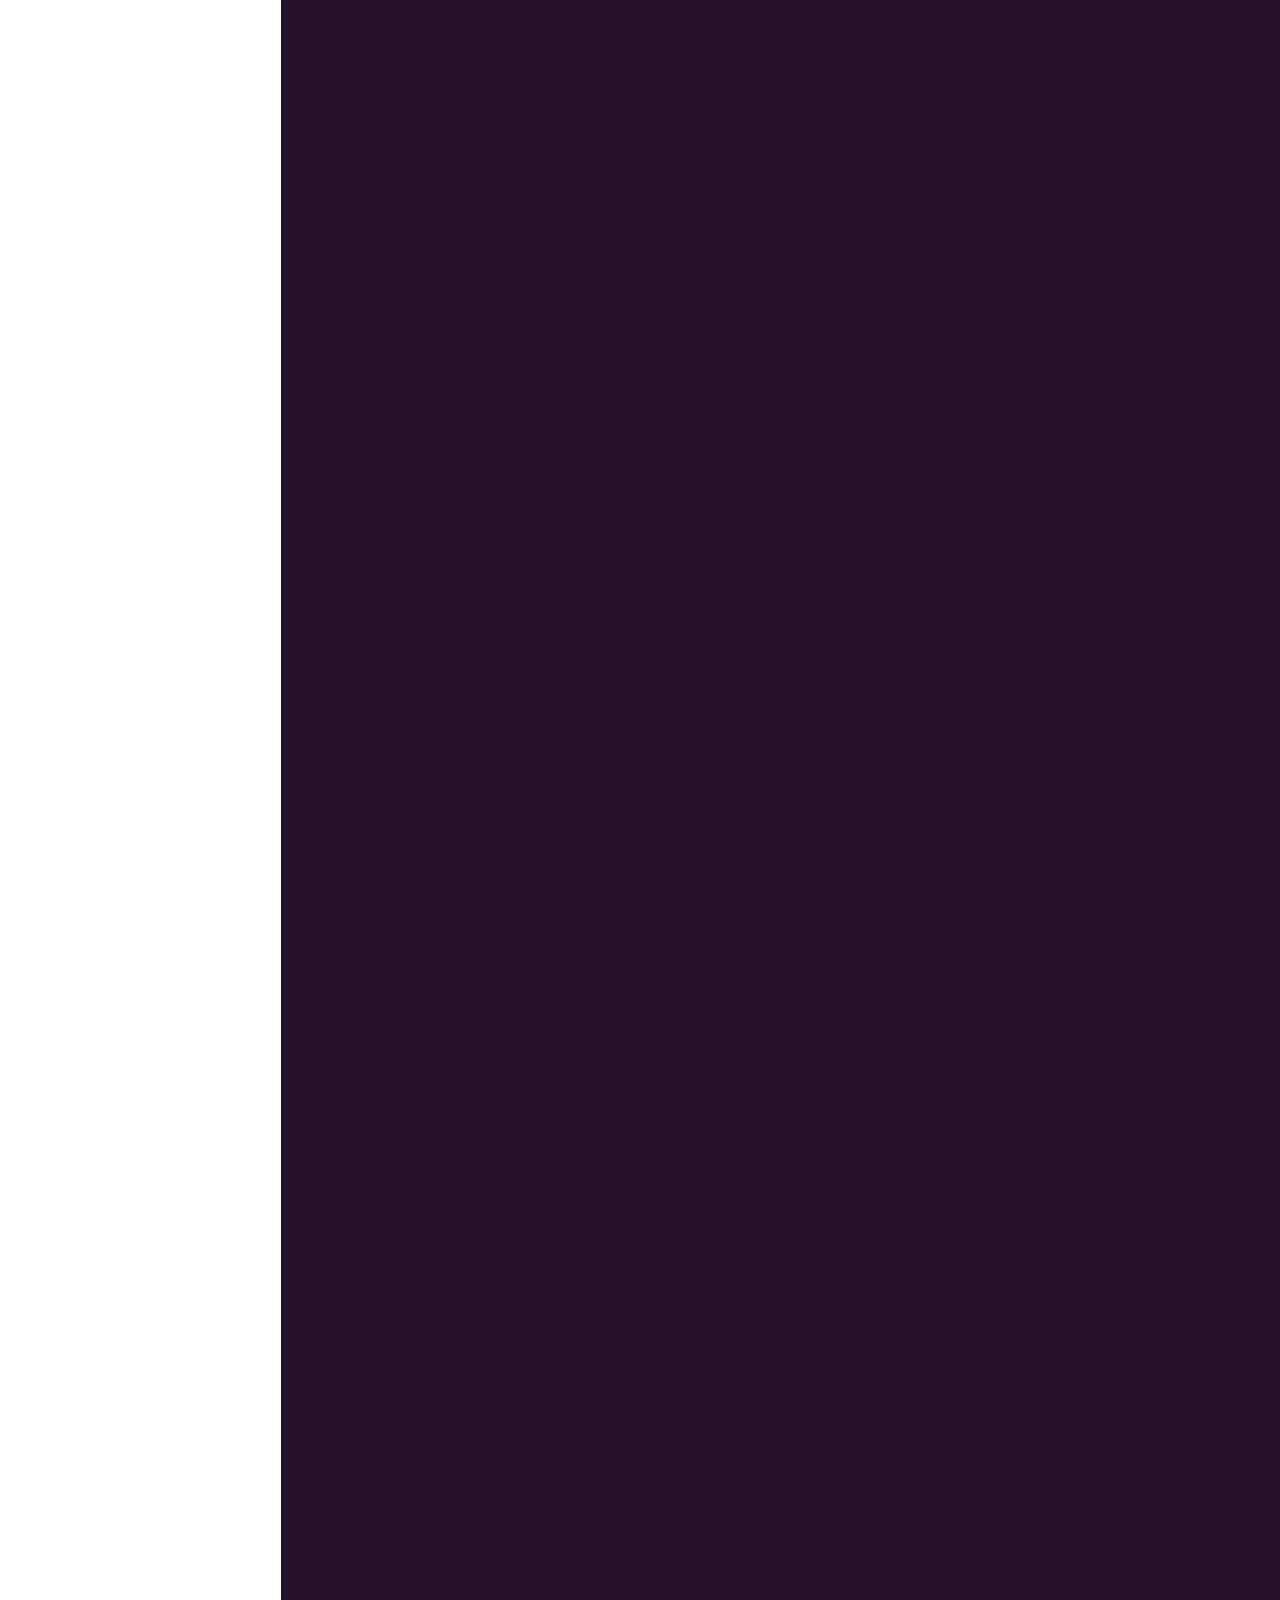
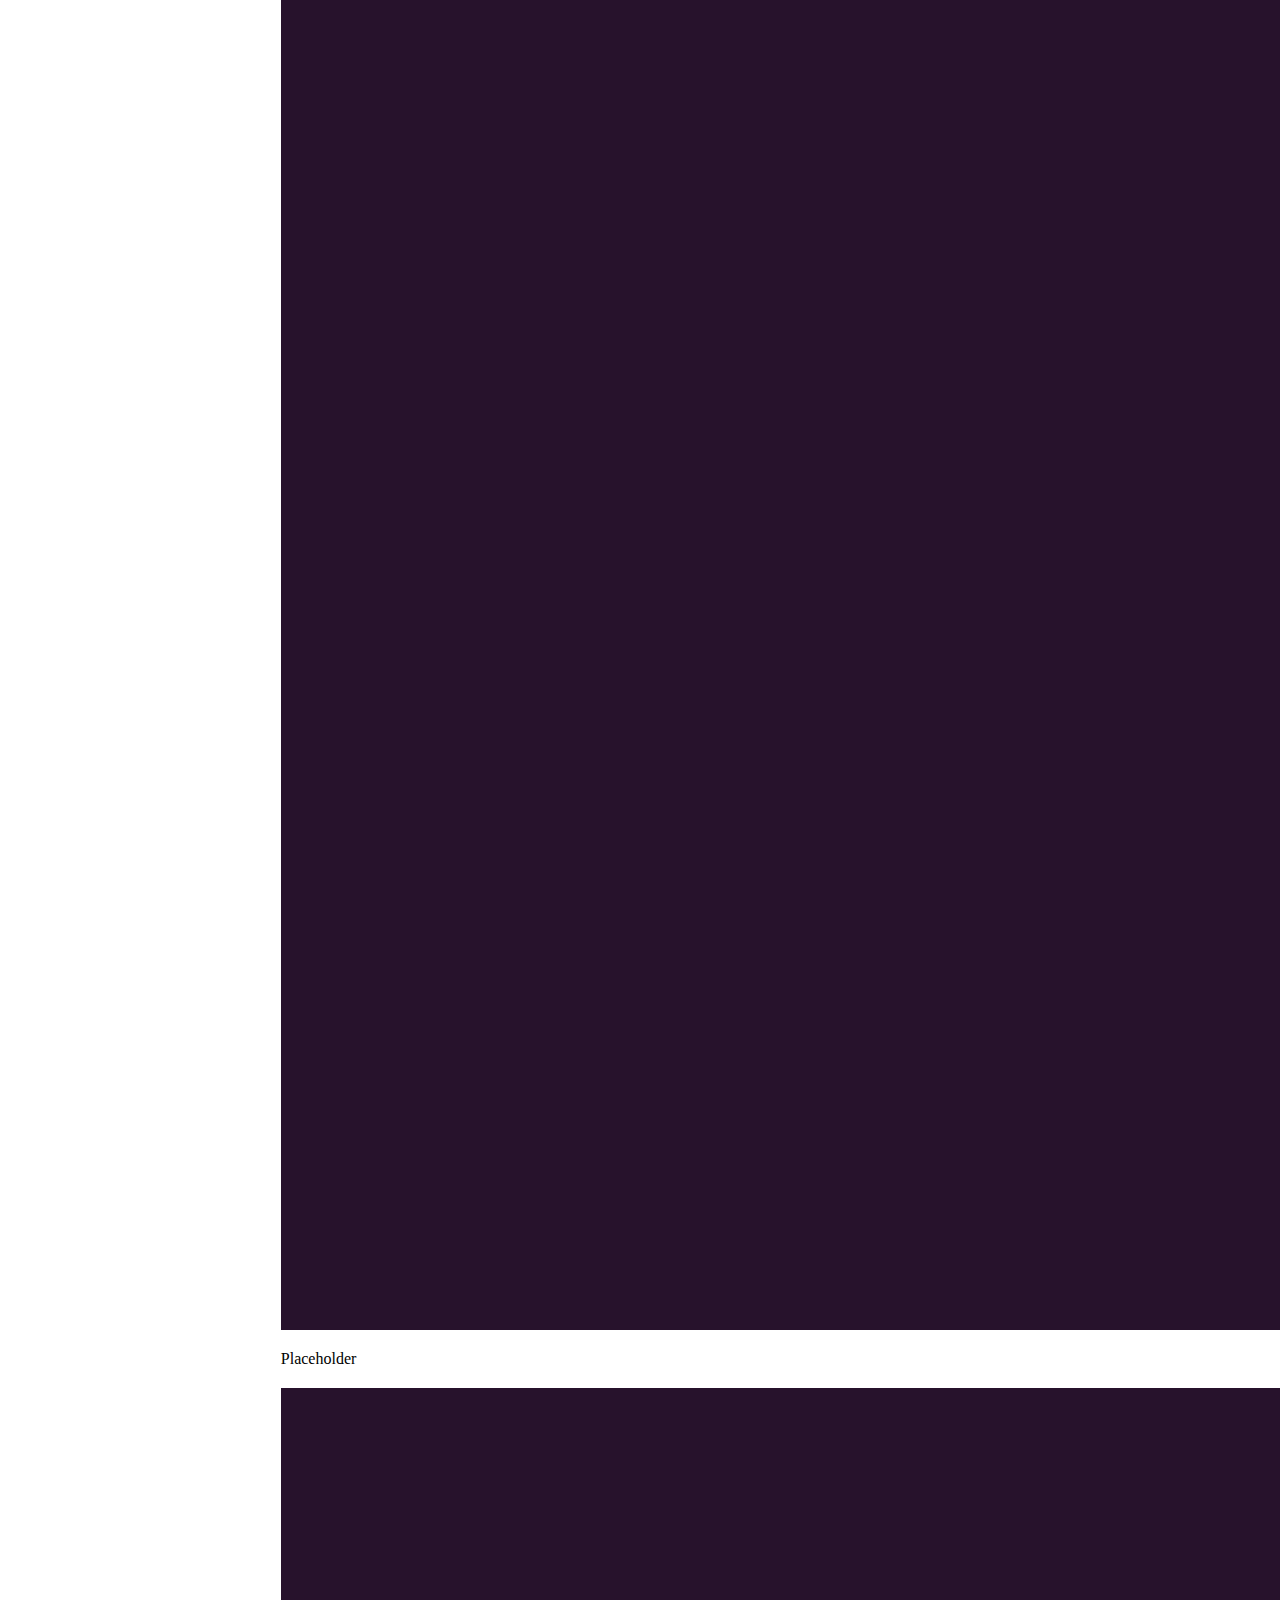
==== commit 9e29451c: "Fixed Broken Links" ====
--- a/index.html
+++ b/index.html
@@ -48,8 +48,8 @@
                 <h2>E</h2>
                 <a href="#" class="side-nav-button">C</a>
                 <h2>F</h2>
-                <a href="#" class="side-nav-button">Floral Design</a><br>
-                <a href="#" class="side-nav-button">Floral Press</a>
+                <a href="floral design home.html" class="side-nav-button">Floral Design</a><br>
+                <a href="floral press home.html" class="side-nav-button">Floral Press</a>
                 <h2>G</h2>
                 <a href="#" class="side-nav-button">C</a>
                 <h2>H</h2>
@@ -98,23 +98,29 @@
                     <div class="container">
                         <div class="row">
                             <div class="col-lg-3 col-md-5 col-sm-10">
-                                <div class="card" style="width: 18rem;">                                        <img src="images/Placeholder.png" class="card-img-top" alt="...">
-                                    <div class="card-body">
-                                        <p class="card-text">Floral Design</p>
-                                    </div>
+                                <div class="card" style="width: 18rem;">
+                                    <a href="floral design home.html">
+                                        <img src="images/Placeholder.png" class="card-img-top" alt="...">
+                                        <div class="card-body">
+                                            <p class="card-text">Floral Design</p>
+                                        </div>
+                                    </a>                                        
+                                </div>
+                            </div>
+                            <div class="col-lg-3 col-md-5 col-sm-10 offset-1">
+                                <div class="card" style="width: 18rem;">
+                                    <a href="floral press home.html">
+                                        <img src="images/Placeholder.png" class="card-img-top" alt="...">
+                                        <div class="card-body">
+                                            <p class="card-text">Floral Press</p>
+                                        </div>
+                                    </a>                                        
                                 </div>
                             </div>
                             <div class="col-lg-3 col-md-5 col-sm-10 offset-1">
                                 <div class="card" style="width: 18rem;">                                        <img src="images/Placeholder.png" class="card-img-top" alt="...">
                                     <div class="card-body">
-                                        <p class="card-text">Floral Design</p>
-                                    </div>
-                                </div>
-                            </div>
-                            <div class="col-lg-3 col-md-5 col-sm-10 offset-1">
-                                <div class="card" style="width: 18rem;">                                        <img src="images/Placeholder.png" class="card-img-top" alt="...">
-                                    <div class="card-body">
-                                        <p class="card-text">Floral Design</p>
+                                        <p class="card-text">Placeholder</p>
                                     </div>
                                 </div>
                             </div>
@@ -123,21 +129,21 @@
                             <div class="col-lg-3 col-md-5 col-sm-10">
                                 <div class="card" style="width: 18rem;">                                        <img src="images/Placeholder.png" class="card-img-top" alt="...">
                                     <div class="card-body">
-                                        <p class="card-text">Floral Design</p>
+                                        <p class="card-text">Placeholder</p>
                                     </div>
                                 </div>
                             </div>
                             <div class="col-lg-3 col-md-5 col-sm-10 offset-1">
                                 <div class="card" style="width: 18rem;">                                        <img src="images/Placeholder.png" class="card-img-top" alt="...">
                                     <div class="card-body">
-                                        <p class="card-text">Floral Design</p>
+                                        <p class="card-text">Placeholder</p>
                                     </div>
                                 </div>
                             </div>
                             <div class="col-lg-3 col-md-5 col-sm-10 offset-1">
                                 <div class="card" style="width: 18rem;">                                        <img src="images/Placeholder.png" class="card-img-top" alt="...">
                                     <div class="card-body">
-                                        <p class="card-text">Floral Design</p>
+                                        <p class="card-text">Placeholder</p>
                                     </div>
                                 </div>
                             </div>
